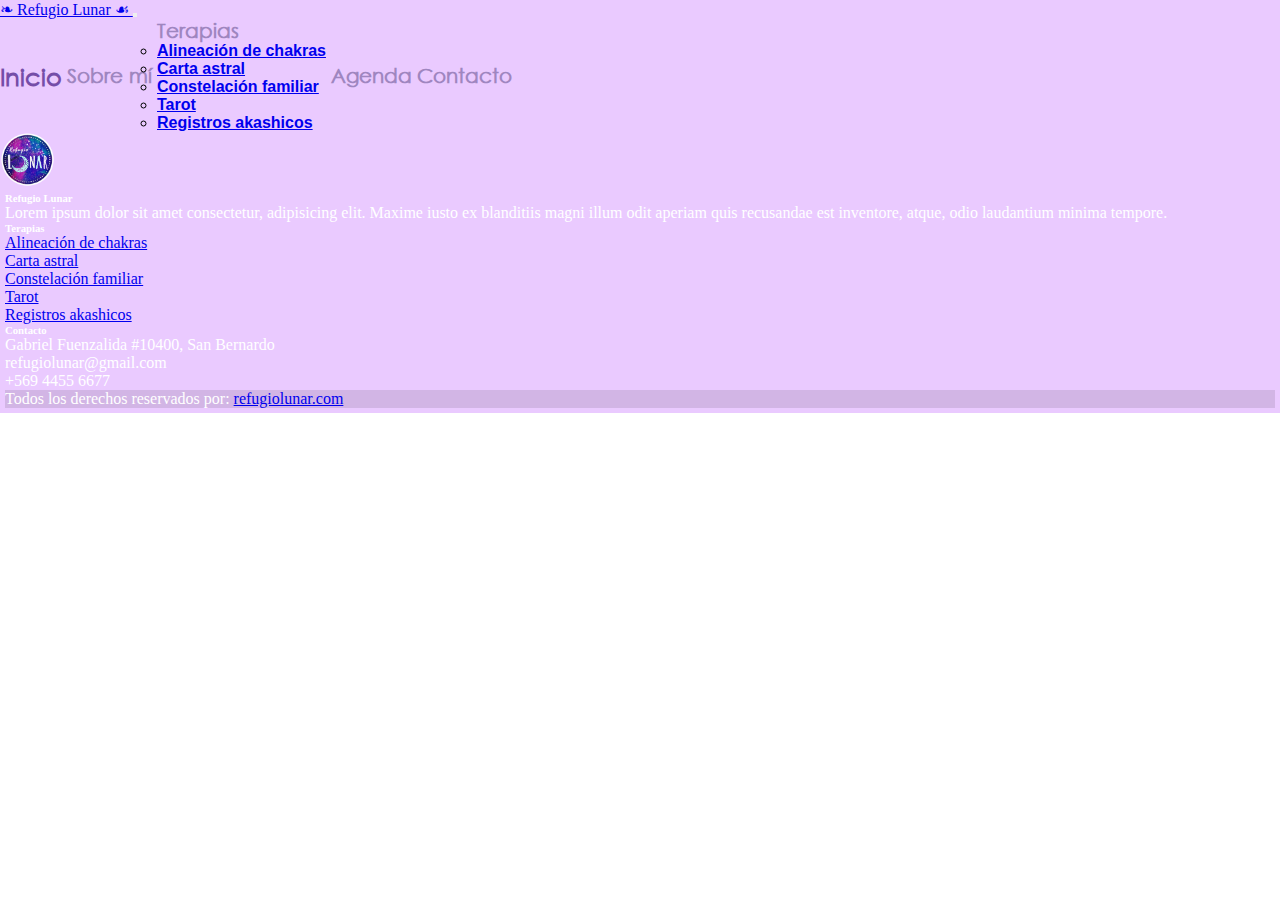
==== pages/agenda.html @ 5d5f5d53 "Resubida - Añadir responsive a pagina de inicio - OK" ====
<!DOCTYPE html>
<html lang="en">
  <head>
    <meta charset="UTF-8" />
    <meta http-equiv="X-UA-Compatible" content="IE=edge" />
    <meta name="viewport" content="width=device-width, initial-scale=1.0" />
    <title>regufiolunar.cl | Un lugar para sanar</title>
    <link href="https://fonts.googleapis.com/css?family=Dancing+Script|Raleway:500,600&display=swap" rel="stylesheet">
    <link rel="shortcut icon" href="./images/logo.png" type="image/x-icon" />
    <link href="https://cdn.jsdelivr.net/npm/bootstrap@5.3.0-alpha1/dist/css/bootstrap.min.css" rel="stylesheet" integrity="sha384-GLhlTQ8iRABdZLl6O3oVMWSktQOp6b7In1Zl3/Jr59b6EGGoI1aFkw7cmDA6j6gD" crossorigin="anonymous">
    <link rel="stylesheet" href="../css/main.css" />
  </head>

  <body>
    <nav class="navbar navbar-expand-lg sticky-top navegacion">
      <div class="container-fluid">
        <a class="navbar-brand" href="../index.html"> ❧ Refugio Lunar ☙ </a>
        <button
          class="navbar-toggler"
          type="button"
          data-bs-toggle="collapse"
          data-bs-target="#navbarScroll"
          aria-controls="navbarScroll"
          aria-expanded="false"
          aria-label="Toggle navigation">
          <span class="navbar-toggler-icon"></span>
        </button>
        <div class="collapse navbar-collapse" id="navbarScroll">
          <ul class="navbar-nav menu me-auto my-2 my-lg-0 navbar-nav-scroll" style="--bs-scroll-height: 100px ">
            <li class="nav-item translate"><a class="nav-link inicio" aria-current="page" href="../index.html">Inicio</a></li>
            <li class="nav-item translate"><a class="nav-link links" href="quiensoy.html">Sobre mí</a></li>
            <li class="nav-item translate dropdown"><a class="nav-link dropdown-toggle links" href="terapias.html" role="button"     data-bs-toggle="dropdown" aria-expanded="false">Terapias</a>
              <ul class="dropdown-menu">
                <li class="translate">
                  <a class="dropdown-item" href="terapias.html">Alineación de chakras</a>
                </li>
                <li>
                  <a class="dropdown-item" href="terapias.html">Carta astral</a>
                </li>
                <li>
                  <a class="dropdown-item" href="terapias.html">Constelación familiar</a>
                </li>
                <li>
                  <a class="dropdown-item" href="terapias.html">Tarot</a>
                </li>
                <li>
                  <a class="dropdown-item" href="terapias.html">Registros akashicos</a>
                </li>
              </ul>
            </li>
            <li class="nav-item translate"><a class="nav-link links" href="agenda.html">Agenda</a></li>
            <li class="nav-item translate"><a class="nav-link links" href="contacto.html">Contacto</a></li>
          </ul>
          <img class="logo rotate-vert-center" src="../images/logo.png" />
         </div>
      </div>
    </nav>

<!-- Footer -->
<footer class="text-center text-lg-start text-muted">
  <!-- Seccion: Links  -->
  <section class="">
    <div class="container text-center text-md-start mt-5">
      <!-- Grid row -->
      <div class="row mt-3">
        <!-- Grid column -->
        <div class="col-md-3 col-lg-4 col-xl-3 mx-auto mb-4">
          <!-- Content -->
          <h6 class="text-uppercase fw-bold mb-3 translate"><i class="fas fa-gem"></i>Refugio Lunar</h6>
          <p>Lorem ipsum dolor sit amet consectetur, adipisicing elit. Maxime iusto ex blanditiis magni illum odit aperiam quis recusandae est inventore, atque, odio laudantium minima tempore.</p>
        </div>
        <!-- Grid column -->
        <div class="col-md-2 col-lg-2 col-xl-2 mx-auto mb-4">
          <!-- Links -->
          <h6 class="text-uppercase fw-bold mb-4 translate ">Terapias</h6>
          <p><a href="terapias.html" class="text-reset">Alineación de chakras</a></p>
          <p><a href="terapias.html" class="text-reset">Carta astral</a></p>
          <p><a href="terapias.html" class="text-reset">Constelación familiar</a></p>
          <p><a href="terapias.html" class="text-reset">Tarot</a></p>
          <p><a href="terapias.html" class="text-reset">Registros akashicos</a></p>
        </div>
        
       <!-- Grid column -->
        <div class="col-md-4 col-lg-3 col-xl-3 mx-auto mb-md-0 mb-4">
          <!-- Links -->
          <h6 class="text-uppercase fw-bold mb-4 translate">Contacto</h6>
          <p><i class="fas fa-home me-3"></i> Gabriel Fuenzalida #10400, San Bernardo</p>
          <p><i class="fas fa-envelope me-3"></i>refugiolunar@gmail.com</p>
          <p><i class="fas fa-phone me-3"></i> +569 4455 6677</p>
        </div>
      </div>
    </div>
  </section>
  <!-- Copyright -->
  <div class="text-center p-4" style="background-color: rgba(0, 0, 0, 0.1);">
   Todos los derechos reservados por: <a class="text-reset fw-bold" href="index.html">refugiolunar.com</a>
  </div>
</footer>
    <script src="https://cdn.jsdelivr.net/npm/bootstrap@5.3.0-alpha1/dist/js/bootstrap.bundle.min.js" integrity="sha384-w76AqPfDkMBDXo30jS1Sgez6pr3x5MlQ1ZAGC+nuZB+EYdgRZgiwxhTBTkF7CXvN" crossorigin="anonymous"></script>
  </body>
</html>
---- css/main.css ----
* {
    margin: 0;
    padding: 0;
    box-sizing: none;
}

@font-face {    
    font-family: "HighSpirited";
    src: url(../fonts/High\ Spirited.ttf);
}

@font-face {
    font-family: "CenturyGothic";
    src: url(../fonts/Century\ Gothic\ Normal.TTF);
}

.navegacion {
    background-color: #eacaff;
}

.menu {   
    text-decoration: none;
    font-family: sans-serif;
    font-weight:bolder;
    list-style-type: none;      
    gap: 5px;
    display: flex;
    align-items: center; 
}

.links {
    font-family: CenturyGothic;
    text-decoration: none;
    font-size: 20px;
    color: #9f86c0;
}

.translate {
    transition: 500ms;
}

.translate:hover {
    transform: translateY(-5px);
    filter: brightness(1)
}

.rotate-vert-center {
	-webkit-animation: rotate-vert-center 5s cubic-bezier(0.455, 0.030, 0.515, 0.955) both;
	        animation: rotate-vert-center 5s cubic-bezier(0.455, 0.030, 0.515, 0.955) both;
}

 @-webkit-keyframes rotate-vert-center {
    0% {
      -webkit-transform: rotateY(0);
              transform: rotateY(0);
    }
    100% {
      -webkit-transform: rotateY(360deg);
              transform: rotateY(360deg);
    }
  }
  @keyframes rotate-vert-center {
    0% {
      -webkit-transform: rotateY(0);
              transform: rotateY(0);
    }
    100% {
      -webkit-transform: rotateY(360deg);
              transform: rotateY(360deg);
    }
  }
  

.inicio {
        font-family: CenturyGothic;
        text-decoration: none;
        font-size: 24px;
        color: #754da8;

    }

.logo {
    width: 55px;
    display: flex;
    flex-direction: row;
    justify-items: flex-start;
    align-items: flex-start;
}

.main{
    width: auto;
    max-height: fit-content;
}

.divtext_titulo {
    font-family: HighSpirited;
    background-color: rgba(0, 0, 0, 0.411);
    color: white;
    font-size: 120px;
    display: flex;
    flex-direction: row;
    justify-items: center;
    align-items: center;
}

.seccion2 {
    padding: 40px;
    display: flex;
    background-color: #ffffff;
    flex-direction: row;
    justify-content: center;
    align-items: center;
    gap: 90px;  

}

.seccion3    {
    background-image: url(../images/contacto.webp);
    background-size: cover;
    background-repeat: no-repeat;
    background-position: center center;
    height: 100vh;
    display: flex;
    justify-content: center;
    align-items: center;
}

.card {
    background-color: #eacaff;
}

.card_image {
    border-radius: 5px;
    display: flex;
    flex-direction: row;
    justify-content: center;
    align-items: center;
    width: 95%;
    height: 75%;
}

.card-title {
    font-family: HighSpirited;
    font-size: 64px;
    text-decoration: underline;
    color: whitesmoke;
    display: flex;
    flex-direction: row;
    justify-content: center;
    align-items: center;
}

.card-text {
    font-family: CenturyGothic;
    line-height: 0.9;
    text-align: center;

}

.imgcontacto {
    background-position: center;
    height: 100vh;
}

.formulario {
    background-color: #9f86c0;
    height: 50%;
    width: 50%;
    display: flex;
    flex-direction: column;
    justify-content: center;
    align-items: center;
}

.formulario_inputs {
    display: flex;
    flex-direction: column;
    justify-content: center;
    align-items: center;
}

footer {
    background-color:#eacaff;
    color: white;
    padding: 5px;
}


.grid1 {
    min-height: 500px;
    width: 100%;

    display: grid;
    grid-template-columns: repeat(4 1fr) ;
    grid-template-rows: repeat(4, 1fr);
    grid-template-areas:
    "img1 img2 titulo titulo"
    "img1 img2 parrafo parrafo"
    "img1 img2 parrafo parrafo"
    "img1 img2 parrafo parrafo";
    gap: 4px;
}
.grid1__img1 {
    grid-area: img1;
}
.grid1__img2{
       grid-area: img2;
}
.grid1__titulo{
    grid-area: titulo;
}
.grid1__parrafo{
    grid-area: parrafo;
}

.grid2 {
    width: 100%;
    min-height: 500px;
    display: grid;
    grid-template-columns: repeat(4 1fr) ;
    grid-template-rows: repeat(4, 1fr);
    grid-template-areas:
    "titulo1 titulo1 imge1 imge2"
    "parrafo1 parrafo1 imge1 imge2"
    "parrafo1 parrafo1 imge1 imge2"
    "parrafo1 parrafo1 imge1 imge2";
    column-gap: 4px;
}
.grid2__img1 {
    grid-area: imge1;
}
.grid2__img2{
       grid-area: imge2;
}
.grid2__titulo{
    grid-area: titulo1;
}
.grid2__parrafo{
    grid-area: parrafo1;
}

.linea-division {
    width: 50%;
    height: 2px;
    background-color: #eacaff;
}

.d-item img {
    filter: brightness(0.9)
}
.subtitulo {
    justify-content: center;
    align-items: center;
    color: #fff;
    margin: 7px 0;
    font-size: 80px;
    font-weight: 500;
    text-shadow: 2px 2px 1px rgba(0,0,0,0.7);
    font-family: 'Dancing Script', cursive;
    margin-top: 0;
   
} 
.descripcion {
    font-family: 'Dancing Script', cursive;
    color: #ffffff75;
    font-size: 30px;
}

@media screen and (max-width: 768px) {
    .subtitulo {
        display: flex;
        justify-content: center;
        align-items: center;
        color: #fff;
        margin: 7px 0;
        font-size: 40px;
        font-weight: 500;
        text-shadow: 2px 2px 1px rgba(0,0,0,0.7);
        font-family: 'Dancing Script', cursive;
        margin-top: 0;
       
    } 

    .descripcion {
       font-size: 15px;
    }

    .boton {
       opacity: 0%;
    }

    .grid1 {
        max-height: 200px;
        max-width: 768px;
        /* width: 100%; */
        display: grid;
        grid-template-columns: 1fr 1fr ;
        grid-template-rows: repeat(4, 1fr);
        grid-template-areas:
        "img1 img2"
        "img1 img2"
        "titulo titulo"
        "parrafo parrafo";
    }
      
    .grid2 {
            max-height: 200px;
            max-width: 768px;
            /* width: 100%; */
            display: grid;
            grid-template-columns: 1fr 1fr ;
            grid-template-rows: repeat(4, 1fr);
            grid-template-areas:
            "img1 img2"
            "img1 img2"
            "titulo titulo"
            "parrafo parrafo";
        }
    
        .grid2__img1 {
                grid-area: img1;
        }
        .grid2__img2{
                   grid-area: img2;
        }
        .grid2__titulo{
            grid-area: titulo;
            }
        .grid2__parrafo{
                grid-area: parrafo;
            }
    
        
    }
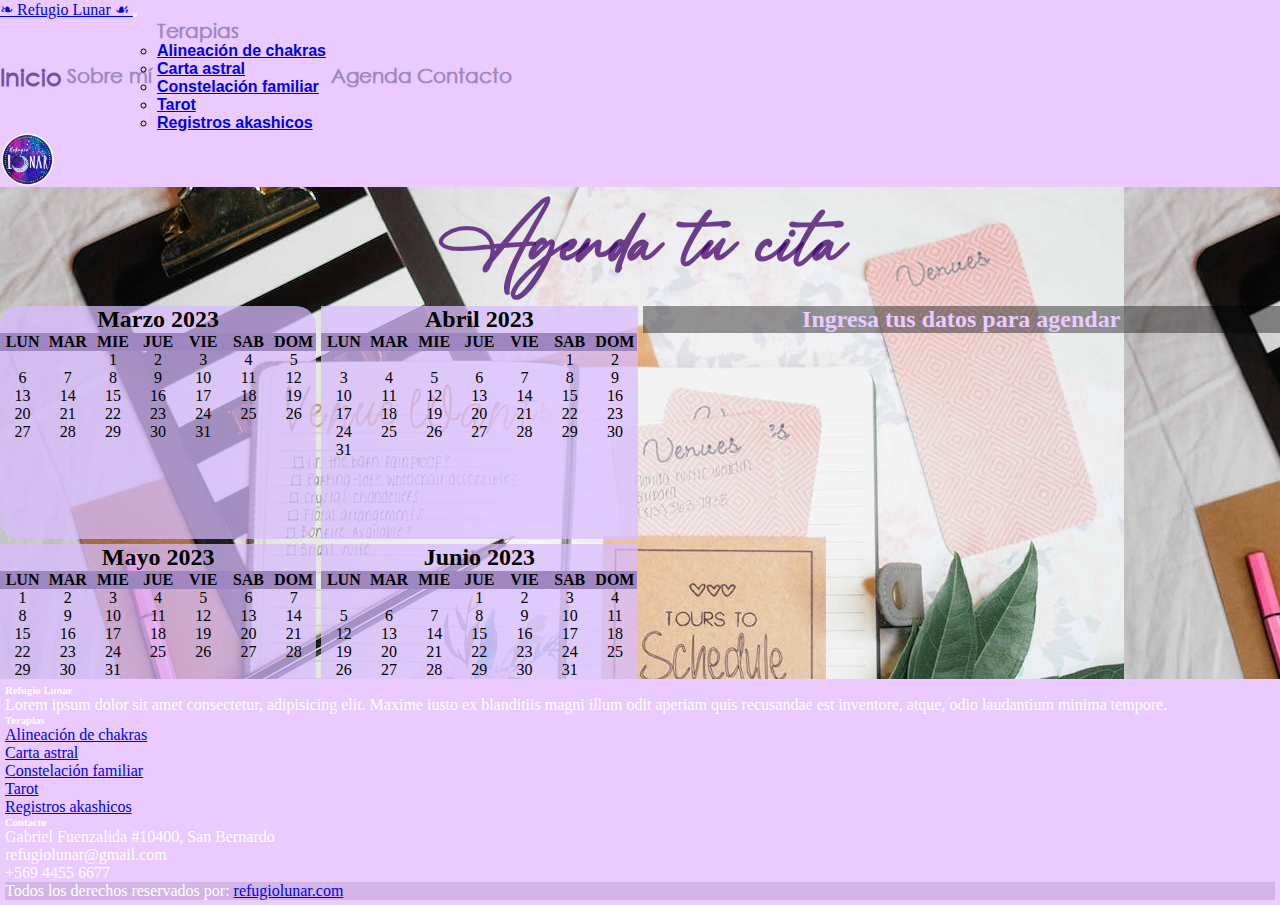
==== commit 18d45d15: "Añadiendo contenido a html de Agenda" ====
--- a/pages/agenda.html
+++ b/pages/agenda.html
@@ -1,3 +1,4 @@
+<!-- Header -->
 <!DOCTYPE html>
 <html lang="en">
   <head>
@@ -12,7 +13,8 @@
   </head>
 
   <body>
-    <nav class="navbar navbar-expand-lg sticky-top navegacion">
+<!-- Barra de navegación -->
+      <nav class="navbar navbar-expand-lg sticky-top navegacion">
       <div class="container-fluid">
         <a class="navbar-brand" href="../index.html"> ❧ Refugio Lunar ☙ </a>
         <button
@@ -55,6 +57,200 @@
          </div>
       </div>
     </nav>
+
+<div class="grid3">
+  <div class="tituloagenda">
+    <h1>Agenda tu cita</h1>
+  </div>
+  <div class="mes1">
+    <div class="month">      
+      <h2 class="mes-titulo">Marzo 2023</h2>    
+    <ol class="mesx">
+      <li class="dia">LUN</li>
+      <li class="dia">MAR</li>
+      <li class="dia">MIE</li>
+      <li class="dia">JUE</li>
+      <li class="dia">VIE</li>
+      <li class="dia">SAB</li>
+      <li class="dia">DOM</li>
+      <li class="primerdia-3">1</li>
+      <li>2</li>
+      <li>3</li>
+      <li>4</li>
+      <li>5</li>
+      <li>6</li>
+      <li>7</li>
+      <li>8</li>
+      <li>9</li>
+      <li>10</li>
+      <li>11</li>
+      <li>12</li>
+      <li>13</li>
+      <li>14</li>
+      <li>15</li>
+      <li>16</li>
+      <li>17</li>
+      <li>18</li>
+      <li>19</li>
+      <li>20</li>
+      <li>21</li>
+      <li>22</li>
+      <li>23</li>
+      <li>24</li>
+      <li>25</li>
+      <li>26</li>
+      <li>27</li>
+      <li>28</li>
+      <li>29</li>
+      <li>30</li>
+      <li>31</li>
+  </ol>
+  </div>
+  </div>
+  
+  <div class="mes2">
+    <div class="month">      
+      <h2 class="mes-titulo">Abril 2023</h2>    
+    <ol class="mesx">
+      <li class="dia">LUN</li>
+      <li class="dia">MAR</li>
+      <li class="dia">MIE</li>
+      <li class="dia">JUE</li>
+      <li class="dia">VIE</li>
+      <li class="dia">SAB</li>
+      <li class="dia">DOM</li>
+      <li class="primerdia-4">1</li>
+      <li>2</li>
+      <li>3</li>
+      <li>4</li>
+      <li>5</li>
+      <li>6</li>
+      <li>7</li>
+      <li>8</li>
+      <li>9</li>
+      <li>10</li>
+      <li>11</li>
+      <li>12</li>
+      <li>13</li>
+      <li>14</li>
+      <li>15</li>
+      <li>16</li>
+      <li>17</li>
+      <li>18</li>
+      <li>19</li>
+      <li>20</li>
+      <li>21</li>
+      <li>22</li>
+      <li>23</li>
+      <li>24</li>
+      <li>25</li>
+      <li>26</li>
+      <li>27</li>
+      <li>28</li>
+      <li>29</li>
+      <li>30</li>
+      <li>31</li>
+  </ol>
+  </div>
+  </div>
+  <div class="mes3">
+    <div class="month">      
+      <h2 class="mes-titulo">Mayo 2023</h2>    
+    <ol class="mesx">
+      <li class="dia">LUN</li>
+      <li class="dia">MAR</li>
+      <li class="dia">MIE</li>
+      <li class="dia">JUE</li>
+      <li class="dia">VIE</li>
+      <li class="dia">SAB</li>
+      <li class="dia">DOM</li>
+      <li class="primerdia-5">1</li>
+      <li>2</li>
+      <li>3</li>
+      <li>4</li>
+      <li>5</li>
+      <li>6</li>
+      <li>7</li>
+      <li>8</li>
+      <li>9</li>
+      <li>10</li>
+      <li>11</li>
+      <li>12</li>
+      <li>13</li>
+      <li>14</li>
+      <li>15</li>
+      <li>16</li>
+      <li>17</li>
+      <li>18</li>
+      <li>19</li>
+      <li>20</li>
+      <li>21</li>
+      <li>22</li>
+      <li>23</li>
+      <li>24</li>
+      <li>25</li>
+      <li>26</li>
+      <li>27</li>
+      <li>28</li>
+      <li>29</li>
+      <li>30</li>
+      <li>31</li>
+  </ol>
+  </div>
+  </div>
+  <div class="mes4">
+    <div class="month">      
+      <h2 class="mes-titulo">Junio 2023</h2>    
+    <ol class="mesx">
+      <li class="dia">LUN</li>
+      <li class="dia">MAR</li>
+      <li class="dia">MIE</li>
+      <li class="dia">JUE</li>
+      <li class="dia">VIE</li>
+      <li class="dia">SAB</li>
+      <li class="dia">DOM</li>
+      <li class="primerdia-6">1</li>
+      <li>2</li>
+      <li>3</li>
+      <li>4</li>
+      <li>5</li>
+      <li>6</li>
+      <li>7</li>
+      <li>8</li>
+      <li>9</li>
+      <li>10</li>
+      <li>11</li>
+      <li>12</li>
+      <li>13</li>
+      <li>14</li>
+      <li>15</li>
+      <li>16</li>
+      <li>17</li>
+      <li>18</li>
+      <li>19</li>
+      <li>20</li>
+      <li>21</li>
+      <li>22</li>
+      <li>23</li>
+      <li>24</li>
+      <li>25</li>
+      <li>26</li>
+      <li>27</li>
+      <li>28</li>
+      <li>29</li>
+      <li>30</li>
+      <li>31</li>
+  </ol>
+  </div>
+  </div>
+  <div class="form">
+    <h2>Ingresa tus datos para agendar</h2>
+  </div>
+</div>
+
+
+
+
 
 <!-- Footer -->
 <footer class="text-center text-lg-start text-muted">
--- a/css/main.css
+++ b/css/main.css
@@ -164,6 +164,7 @@
 
 .formulario {
     background-color: #9f86c0;
+    box-shadow: 5px 1px 20px;
     height: 50%;
     width: 50%;
     display: flex;
@@ -172,12 +173,28 @@
     align-items: center;
 }
 
+.formulario h2 {
+    font-family: HighSpirited;
+    font-size: 4vw;
+}
+
 .formulario_inputs {
     display: flex;
     flex-direction: column;
     justify-content: center;
     align-items: center;
 }
+
+.seccion3 {
+    background-image: url(../images/contacto.jpeg)
+}   
+
+.titulo-agenda {
+    font-family: HighSpirited;
+    font-size: 80px;
+}
+
+
 
 footer {
     background-color:#eacaff;
@@ -185,6 +202,97 @@
     padding: 5px;
 }
 
+.tituloagenda{
+    text-align: center;
+    grid-area: titagen;
+}
+
+.tituloagenda h1{
+    font-family: HighSpirited;
+    font-size: 100px;
+    color: rgba(64, 0, 107, 0.74);
+     text-align: center;
+    grid-area: titagen;
+}
+.mes1 {
+    background-color: rgba(217, 188, 255, 0.74);
+    font-family: CenthuryGothics;
+    border-radius: 20px;
+    grid-area: mes1;
+}
+
+.mes2 {
+    background-color: rgba(217, 188, 255, 0.74);
+    font-family: CenthuryGothics;
+    grid-area: mes2;
+}
+
+.mes3 {
+    background-color: rgba(217, 188, 255, 0.74);
+    font-family: CenthuryGothics;
+    grid-area: mes3;
+}
+
+.mes4 {
+    background-color: rgba(217, 188, 255, 0.74);
+    font-family: CenthuryGothics;
+    grid-area: mes4;
+}
+
+.form {
+    grid-area: form;
+}
+.form h2 {
+    font-family: CenthuryGothics;
+    color:#eacaff;
+    background-color: #00000065;
+}
+
+.primerdia-3 {
+    grid-column-start: 3;
+}
+
+.primerdia-4 {
+    grid-column-start: 6;
+}
+
+.primerdia-5 {
+    grid-column-start: 1;
+}
+
+.primerdia-6 {
+    grid-column-start: 4;
+}
+
+.dia {
+    background-color: #9f86c0;
+    font-weight: bold;   
+}
+
+.mesx {
+    list-style-type: none;
+    display: grid;
+    grid-template-columns: repeat(7, 1fr);
+ }
+
+.grid3 {
+    background-image: url(../images/agenda.jpeg);
+    text-align: center;
+    display: grid;
+    grid-template-columns: repeat(8, 1fr);
+    grid-template-rows: repeat(3, 1fr);
+    grid-template-areas: 
+    "titagen titagen titagen titagen titagen titagen titagen titagen"
+    "mes1 mes1 mes2 mes2 form form form form"
+    "mes1 mes1 mes2 mes2 form form form form"
+    "mes3 mes3 mes4 mes4 form form form form"
+    "mes3 mes3 mes4 mes4 form form form form"   
+    ;
+    gap: 5px    ;
+    
+    
+}
+
 
 .grid1 {
     min-height: 500px;
@@ -192,7 +300,7 @@
 
     display: grid;
     grid-template-columns: repeat(4 1fr) ;
-    grid-template-rows: repeat(4, 1fr);
+    grid-template-rows: repeat(5, 1fr);
     grid-template-areas:
     "img1 img2 titulo titulo"
     "img1 img2 parrafo parrafo"
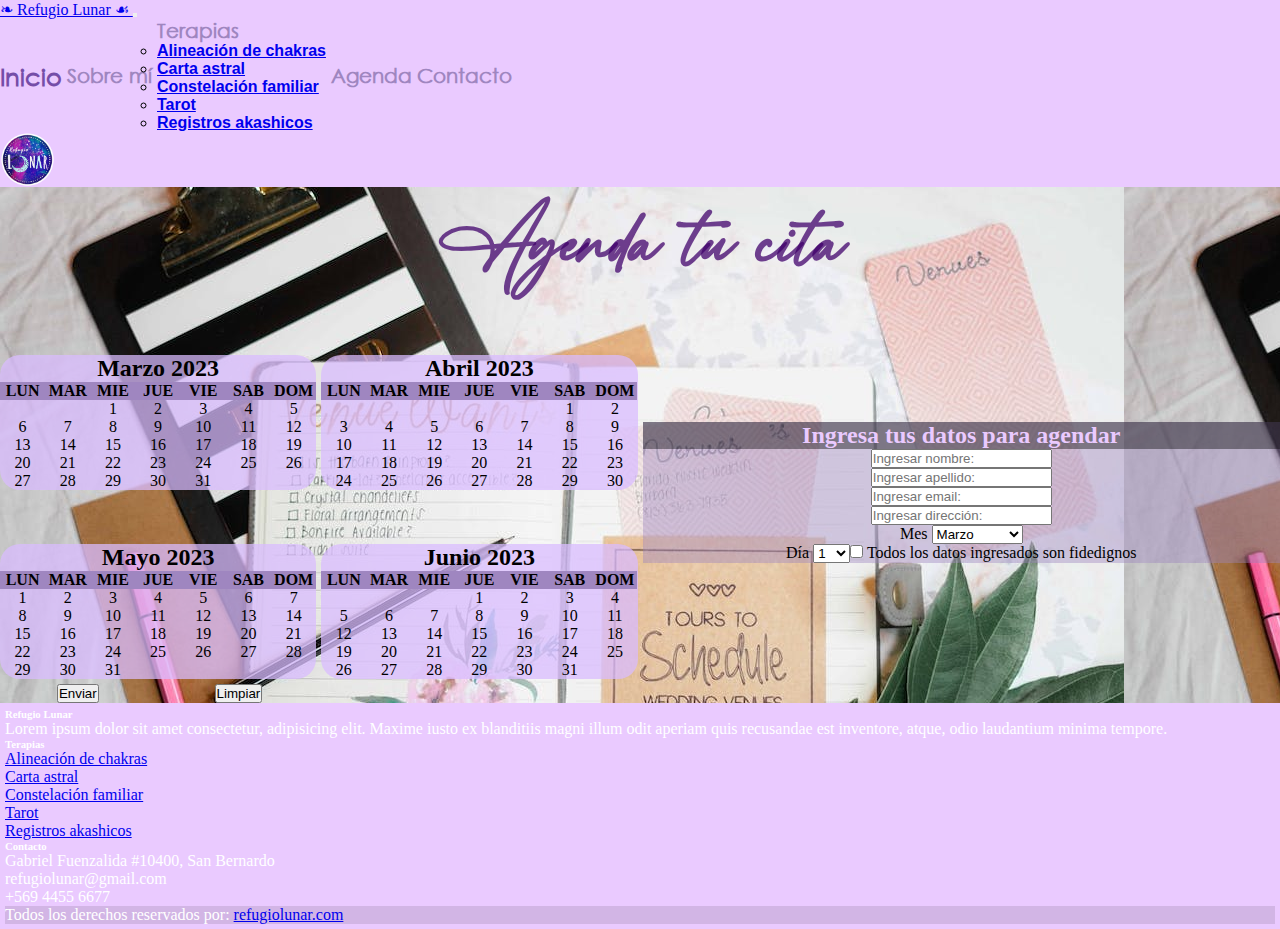
==== commit beed0c86: "Añadiendo contenido a html de Agenda2" ====
--- a/pages/agenda.html
+++ b/pages/agenda.html
@@ -149,7 +149,6 @@
       <li>28</li>
       <li>29</li>
       <li>30</li>
-      <li>31</li>
   </ol>
   </div>
   </div>
@@ -243,8 +242,101 @@
   </ol>
   </div>
   </div>
+  
   <div class="form">
     <h2>Ingresa tus datos para agendar</h2>
+    <form class="row g-3">
+      <div class="row g-3">
+        <div class="col">
+          <input type="text" class="form-control" placeholder="Ingresar nombre:" aria-label="First name">
+        </div>
+        <div class="col">
+          <input type="text" class="form-control" placeholder="Ingresar apellido:" aria-label="Last name">
+        </div>
+      </div>
+      <div class="col-md-6">
+        <label for="inputEmail4" class="form-label"></label>
+        <input type="email" class="form-control" id="inputEmail4" placeholder="Ingresar email:">
+      </div>
+     
+      <div class="col-md-6">
+        <label for="inputAddress" class="form-label"></label>
+        <input type="text" class="form-control" id="inputAddress" placeholder="Ingresar dirección:">
+      </div>
+  
+      <div class="col-md-6">
+        <label for="inputState" class="form-label" aria-placeholder="Selecciona mes">Mes</label>
+        <select id="inputState" class="form-select">
+          <option>Enero</option>
+          <option>Febrero</option>
+          <option selected>Marzo</option>
+          <option>Abril</option>
+          <option>Mayo</option>
+          <option>Junio</option>
+          <option>Julio</option>
+          <option>Agosto</option>
+          <option>Septiembre</option>
+          <option>Octubre</option>
+          <option>Noviembre</option>
+          <option>Diciembre</option>
+        </select>
+      </div>
+
+      <div class="col-md-6">
+        <label for="inputState" class="form-label">Día</label>
+        <select id="inputState" class="form-select">
+          <option>1</option>
+          <option>2</option>
+          <option>3</option>
+          <option>4</option>
+          <option>5</option>
+          <option>6</option>
+          <option>7</option>
+          <option>8</option>
+          <option>9</option>
+          <option>10</option>
+          <option>11</option>
+          <option>12</option>
+          <option>13</option>
+          <option>14</option>
+          <option>15</option>
+          <option>16</option>
+          <option>17</option>
+          <option>18</option>
+          <option>19</option>
+          <option>20</option>
+          <option>21</option>
+          <option>22</option>
+          <option>23</option>
+          <option>24</option>
+          <option>25</option>
+          <option>26</option>
+          <option>27</option>
+          <option>28</option>
+          <option>29</option>
+          <option>30</option>
+          <option>31</option>
+      </div>
+     
+      <div class="col-12">
+        <div class="form-check">
+          <input class="form-check-input" type="checkbox" id="gridCheck">
+          <label class="form-check-label" for="gridCheck"> Todos los datos ingresados son fidedignos
+          </label>
+        </div>
+      </div>
+      
+      <div class="col-12">
+        <button type="submit" class="btn btn-light">Enviar</button>
+      </div>
+      <div class="col-12">
+        <button type="reset" class="btn btn-light">Limpiar</button>
+      </div>
+      
+      <!-- <div class="col">
+        <button type="submit" class="btn btn-light">Enviar</button>
+      </div> -->
+    </form>
   </div>
 </div>
 
--- a/css/main.css
+++ b/css/main.css
@@ -214,32 +214,36 @@
      text-align: center;
     grid-area: titagen;
 }
-.mes1 {
+
+.month {
     background-color: rgba(217, 188, 255, 0.74);
     font-family: CenthuryGothics;
     border-radius: 20px;
+}
+
+.mes1 {
+ 
     grid-area: mes1;
 }
 
 .mes2 {
-    background-color: rgba(217, 188, 255, 0.74);
-    font-family: CenthuryGothics;
+
     grid-area: mes2;
 }
 
 .mes3 {
-    background-color: rgba(217, 188, 255, 0.74);
-    font-family: CenthuryGothics;
+  
     grid-area: mes3;
 }
 
 .mes4 {
-    background-color: rgba(217, 188, 255, 0.74);
-    font-family: CenthuryGothics;
+   
     grid-area: mes4;
 }
 
+
 .form {
+    background-color: #9f86c06c;
     grid-area: form;
 }
 .form h2 {
@@ -277,6 +281,8 @@
 
 .grid3 {
     background-image: url(../images/agenda.jpeg);
+    justify-content: center;
+    align-items: center;
     text-align: center;
     display: grid;
     grid-template-columns: repeat(8, 1fr);
@@ -288,7 +294,8 @@
     "mes3 mes3 mes4 mes4 form form form form"
     "mes3 mes3 mes4 mes4 form form form form"   
     ;
-    gap: 5px    ;
+    gap: 5px;
+    padding: 0;
     
     
 }
@@ -438,6 +445,18 @@
                 grid-area: parrafo;
             }
     
-        
-    }
-
+    .grid3 {
+        display: grid;
+        grid-template-columns: repeat(4, 1fr);
+        grid-template-rows: repeat(8, 1fr);
+        grid-template-areas: 
+        "titagen titagen titagen titagen"
+        "mes1 mes1 mes1 mes1"
+        "mes2 mes2 mes2 mes2"
+        "mes3 mes3 mes3 mes3 "
+        "mes4 mes4 mes4 mes4"
+        "form form form form"
+        "form form form form";
+    }
+    }
+
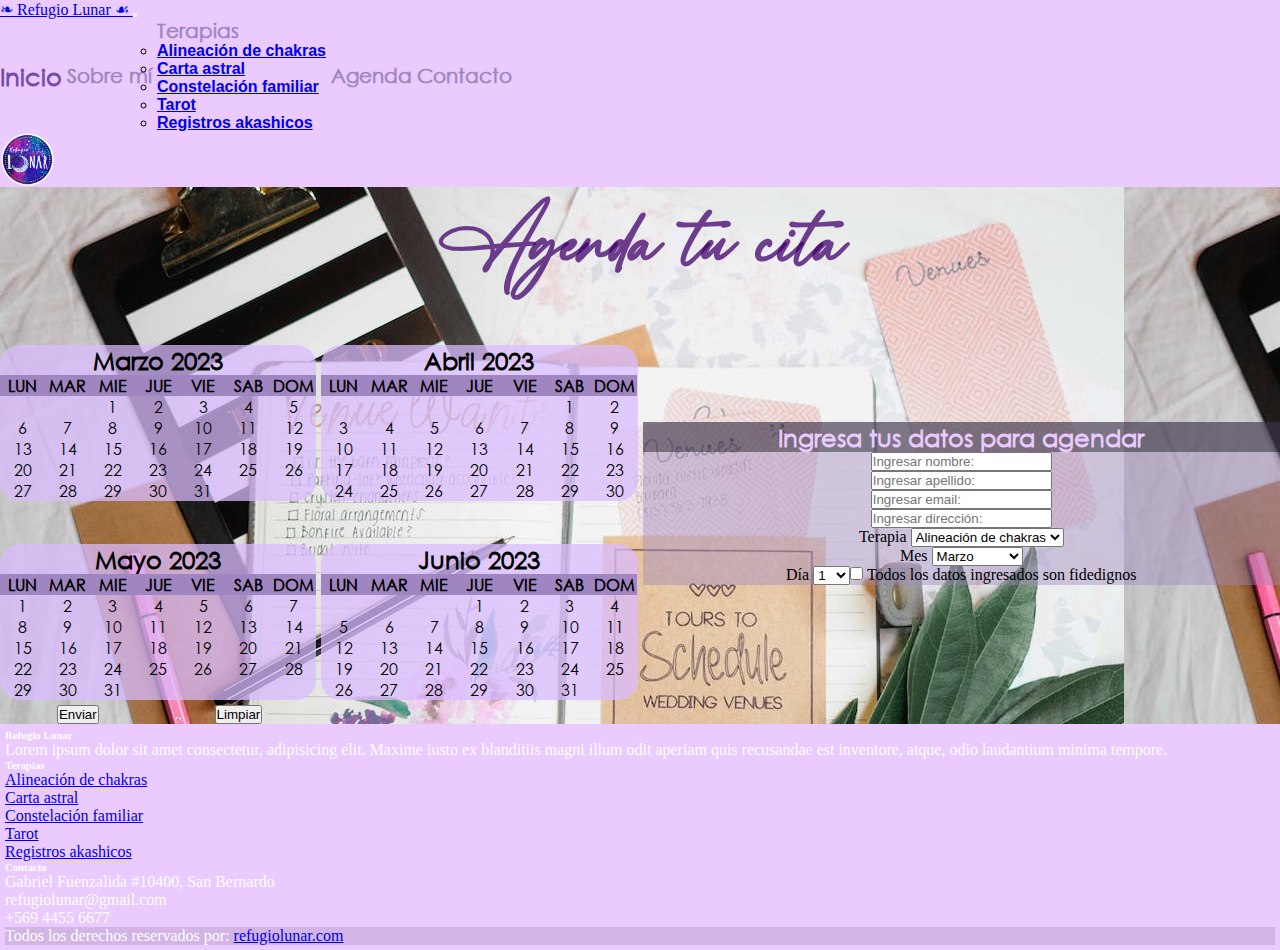
==== commit a95e674f: "Modificaciones a links, imagenes y html agenda" ====
--- a/pages/agenda.html
+++ b/pages/agenda.html
@@ -245,7 +245,7 @@
   
   <div class="form">
     <h2>Ingresa tus datos para agendar</h2>
-    <form class="row g-3">
+    <form class="row g-3 justify-content-center">
       <div class="row g-3">
         <div class="col">
           <input type="text" class="form-control" placeholder="Ingresar nombre:" aria-label="First name">
@@ -254,7 +254,7 @@
           <input type="text" class="form-control" placeholder="Ingresar apellido:" aria-label="Last name">
         </div>
       </div>
-      <div class="col-md-6">
+      <div class="col-md-5">
         <label for="inputEmail4" class="form-label"></label>
         <input type="email" class="form-control" id="inputEmail4" placeholder="Ingresar email:">
       </div>
@@ -263,8 +263,18 @@
         <label for="inputAddress" class="form-label"></label>
         <input type="text" class="form-control" id="inputAddress" placeholder="Ingresar dirección:">
       </div>
+
+      <div class="col-md-4">
+        <label for="inputState" class="form-label" aria-placeholder="Selecciona mes">Terapia</label>
+        <select id="inputState" class="form-select">
+          <option>Alineación de chakras</option>
+          <option>Carta astral</option>
+          <option>Constelación familiar</option>
+          <option>Lectura de tarot</option>
+        </select>
+      </div>
   
-      <div class="col-md-6">
+      <div class="col-md-3">
         <label for="inputState" class="form-label" aria-placeholder="Selecciona mes">Mes</label>
         <select id="inputState" class="form-select">
           <option>Enero</option>
@@ -282,7 +292,7 @@
         </select>
       </div>
 
-      <div class="col-md-6">
+      <div class="col-md-3">
         <label for="inputState" class="form-label">Día</label>
         <select id="inputState" class="form-select">
           <option>1</option>
--- a/css/main.css
+++ b/css/main.css
@@ -189,13 +189,6 @@
     background-image: url(../images/contacto.jpeg)
 }   
 
-.titulo-agenda {
-    font-family: HighSpirited;
-    font-size: 80px;
-}
-
-
-
 footer {
     background-color:#eacaff;
     color: white;
@@ -211,18 +204,17 @@
     font-family: HighSpirited;
     font-size: 100px;
     color: rgba(64, 0, 107, 0.74);
-     text-align: center;
+    text-align: center;
     grid-area: titagen;
 }
 
 .month {
     background-color: rgba(217, 188, 255, 0.74);
-    font-family: CenthuryGothics;
+    font-family: CenturyGothic;
     border-radius: 20px;
 }
 
 .mes1 {
- 
     grid-area: mes1;
 }
 
@@ -247,7 +239,7 @@
     grid-area: form;
 }
 .form h2 {
-    font-family: CenthuryGothics;
+    font-family: CenturyGothic;
     color:#eacaff;
     background-color: #00000065;
 }
@@ -277,6 +269,7 @@
     list-style-type: none;
     display: grid;
     grid-template-columns: repeat(7, 1fr);
+    align-items: center;
  }
 
 .grid3 {
@@ -379,6 +372,45 @@
     font-family: 'Dancing Script', cursive;
     color: #ffffff75;
     font-size: 30px;
+}
+
+.grid4__img {
+    width: 100%;
+    grid-area: imagen;
+}
+
+.grid4__titulo{
+    font-family: HighSpirited;
+    font-size: 500px;
+    grid: titulo;
+}
+.grid4__titulo h1{
+    font-family: HighSpirited;
+    font-size: 120px;
+}
+.grid4__texto1 {
+    background-color: blue;
+    width: 100%;
+    grid-area: text1;
+}
+
+.grid4__texto2 {
+    background-color: purple;
+    width: 100%;
+    grid-area: text2;
+}
+
+.grid4 {
+    display: grid;
+    grid-template-columns: repeat(3, 1fr);
+    grid-template-rows: repeat(5, 1fr);
+    grid-template-areas: 
+    "imagen titulo titulo"
+    "imagen text1 text1"
+    "imagen text1 text1"
+    "imagen text2 text2"
+    "imagen text2 text2"
+    ;  
 }
 
 @media screen and (max-width: 768px) {
@@ -458,5 +490,23 @@
         "form form form form"
         "form form form form";
     }
-    }
-
+
+    .grid4 {
+        display: grid;
+        grid-template-columns: repeat(2, 1fr);
+        grid-template-rows: repeat(8, 1fr);
+        grid-template-areas: 
+        "titulo titulo"
+        "imagen imagen"
+        "imagen imagen"
+        "imagen imagen"
+        "text1 text1"
+        "text1 text1"
+        "text2 text2"
+        "text2 text2"
+                ;
+
+    }
+
+    }
+
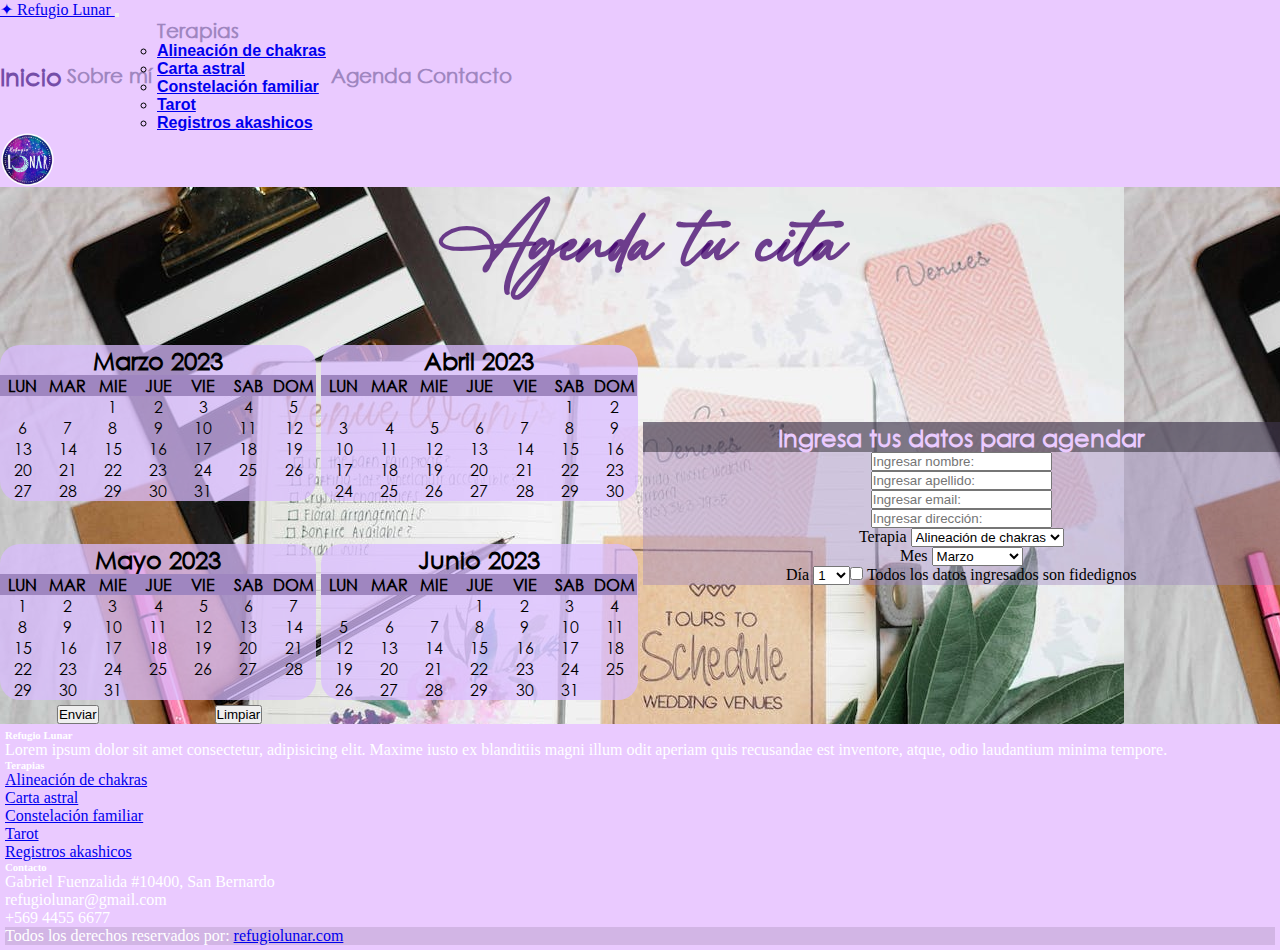
==== commit 4738fe93: "Incorporando SAAS al nav y footer" ====
--- a/pages/agenda.html
+++ b/pages/agenda.html
@@ -16,7 +16,7 @@
 <!-- Barra de navegación -->
       <nav class="navbar navbar-expand-lg sticky-top navegacion">
       <div class="container-fluid">
-        <a class="navbar-brand" href="../index.html"> ❧ Refugio Lunar ☙ </a>
+        <a class="navbar-brand" href="../index.html"> ✦ Refugio Lunar </a>
         <button
           class="navbar-toggler"
           type="button"
@@ -63,6 +63,7 @@
     <h1>Agenda tu cita</h1>
   </div>
   <div class="mes1">
+
     <div class="month">      
       <h2 class="mes-titulo">Marzo 2023</h2>    
     <ol class="mesx">
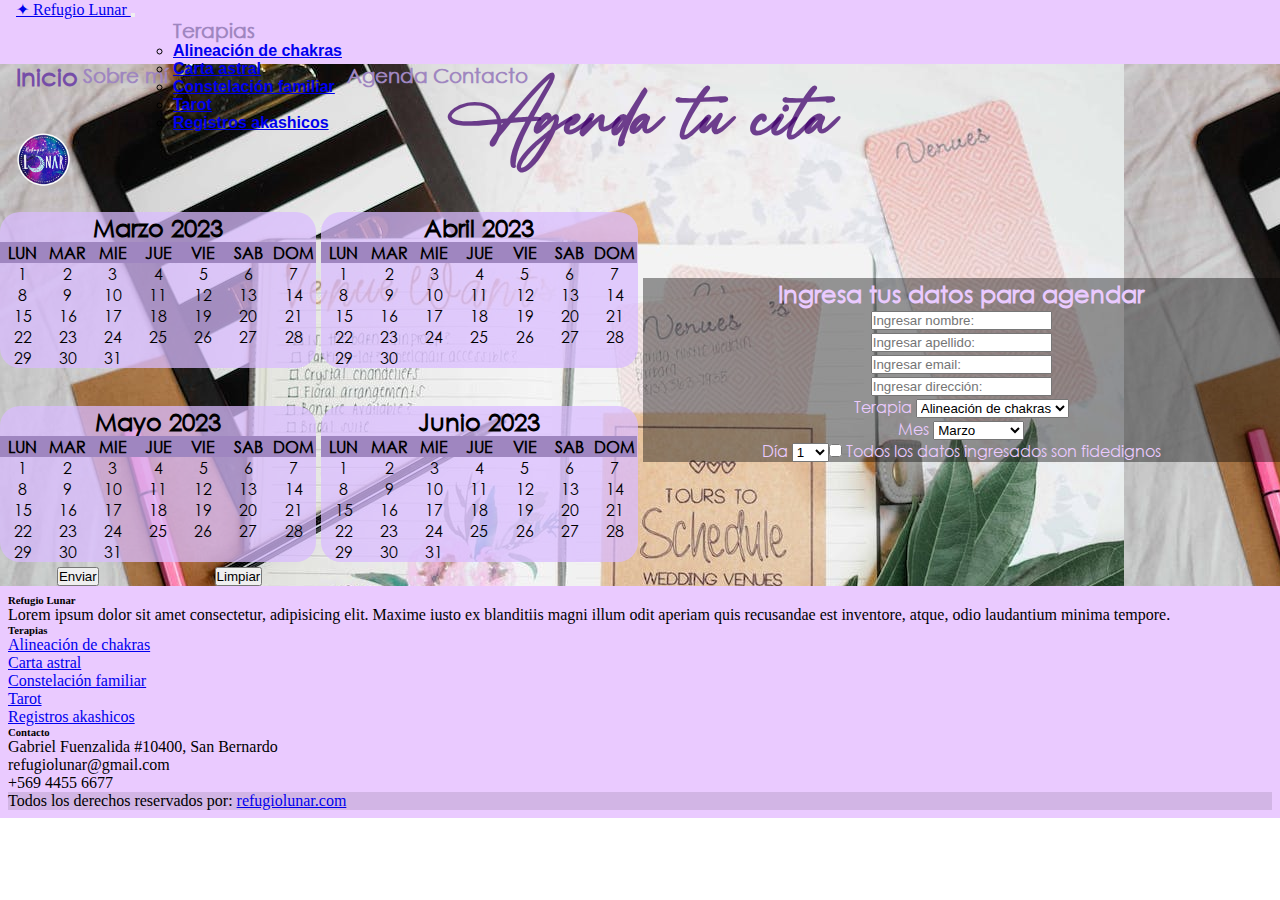
==== commit 3cf96c72: "Incorporando SAAS a los archivos keyframes/agenda/terapias/index" ====
--- a/pages/agenda.html
+++ b/pages/agenda.html
@@ -1,400 +1,402 @@
 <!-- Header -->
 <!DOCTYPE html>
 <html lang="en">
-  <head>
-    <meta charset="UTF-8" />
-    <meta http-equiv="X-UA-Compatible" content="IE=edge" />
-    <meta name="viewport" content="width=device-width, initial-scale=1.0" />
-    <title>regufiolunar.cl | Un lugar para sanar</title>
-    <link href="https://fonts.googleapis.com/css?family=Dancing+Script|Raleway:500,600&display=swap" rel="stylesheet">
-    <link rel="shortcut icon" href="./images/logo.png" type="image/x-icon" />
-    <link href="https://cdn.jsdelivr.net/npm/bootstrap@5.3.0-alpha1/dist/css/bootstrap.min.css" rel="stylesheet" integrity="sha384-GLhlTQ8iRABdZLl6O3oVMWSktQOp6b7In1Zl3/Jr59b6EGGoI1aFkw7cmDA6j6gD" crossorigin="anonymous">
-    <link rel="stylesheet" href="../css/main.css" />
-  </head>
-
-  <body>
-<!-- Barra de navegación -->
-      <nav class="navbar navbar-expand-lg sticky-top navegacion">
-      <div class="container-fluid">
-        <a class="navbar-brand" href="../index.html"> ✦ Refugio Lunar </a>
-        <button
-          class="navbar-toggler"
-          type="button"
-          data-bs-toggle="collapse"
-          data-bs-target="#navbarScroll"
-          aria-controls="navbarScroll"
-          aria-expanded="false"
-          aria-label="Toggle navigation">
-          <span class="navbar-toggler-icon"></span>
-        </button>
-        <div class="collapse navbar-collapse" id="navbarScroll">
-          <ul class="navbar-nav menu me-auto my-2 my-lg-0 navbar-nav-scroll" style="--bs-scroll-height: 100px ">
-            <li class="nav-item translate"><a class="nav-link inicio" aria-current="page" href="../index.html">Inicio</a></li>
-            <li class="nav-item translate"><a class="nav-link links" href="quiensoy.html">Sobre mí</a></li>
-            <li class="nav-item translate dropdown"><a class="nav-link dropdown-toggle links" href="terapias.html" role="button"     data-bs-toggle="dropdown" aria-expanded="false">Terapias</a>
-              <ul class="dropdown-menu">
-                <li class="translate">
-                  <a class="dropdown-item" href="terapias.html">Alineación de chakras</a>
-                </li>
-                <li>
-                  <a class="dropdown-item" href="terapias.html">Carta astral</a>
-                </li>
-                <li>
-                  <a class="dropdown-item" href="terapias.html">Constelación familiar</a>
-                </li>
-                <li>
-                  <a class="dropdown-item" href="terapias.html">Tarot</a>
-                </li>
-                <li>
-                  <a class="dropdown-item" href="terapias.html">Registros akashicos</a>
-                </li>
-              </ul>
-            </li>
-            <li class="nav-item translate"><a class="nav-link links" href="agenda.html">Agenda</a></li>
-            <li class="nav-item translate"><a class="nav-link links" href="contacto.html">Contacto</a></li>
-          </ul>
-          <img class="logo rotate-vert-center" src="../images/logo.png" />
-         </div>
-      </div>
-    </nav>
-
-<div class="grid3">
-  <div class="tituloagenda">
-    <h1>Agenda tu cita</h1>
-  </div>
-  <div class="mes1">
-
-    <div class="month">      
-      <h2 class="mes-titulo">Marzo 2023</h2>    
-    <ol class="mesx">
-      <li class="dia">LUN</li>
-      <li class="dia">MAR</li>
-      <li class="dia">MIE</li>
-      <li class="dia">JUE</li>
-      <li class="dia">VIE</li>
-      <li class="dia">SAB</li>
-      <li class="dia">DOM</li>
-      <li class="primerdia-3">1</li>
-      <li>2</li>
-      <li>3</li>
-      <li>4</li>
-      <li>5</li>
-      <li>6</li>
-      <li>7</li>
-      <li>8</li>
-      <li>9</li>
-      <li>10</li>
-      <li>11</li>
-      <li>12</li>
-      <li>13</li>
-      <li>14</li>
-      <li>15</li>
-      <li>16</li>
-      <li>17</li>
-      <li>18</li>
-      <li>19</li>
-      <li>20</li>
-      <li>21</li>
-      <li>22</li>
-      <li>23</li>
-      <li>24</li>
-      <li>25</li>
-      <li>26</li>
-      <li>27</li>
-      <li>28</li>
-      <li>29</li>
-      <li>30</li>
-      <li>31</li>
-  </ol>
-  </div>
-  </div>
-  
-  <div class="mes2">
-    <div class="month">      
-      <h2 class="mes-titulo">Abril 2023</h2>    
-    <ol class="mesx">
-      <li class="dia">LUN</li>
-      <li class="dia">MAR</li>
-      <li class="dia">MIE</li>
-      <li class="dia">JUE</li>
-      <li class="dia">VIE</li>
-      <li class="dia">SAB</li>
-      <li class="dia">DOM</li>
-      <li class="primerdia-4">1</li>
-      <li>2</li>
-      <li>3</li>
-      <li>4</li>
-      <li>5</li>
-      <li>6</li>
-      <li>7</li>
-      <li>8</li>
-      <li>9</li>
-      <li>10</li>
-      <li>11</li>
-      <li>12</li>
-      <li>13</li>
-      <li>14</li>
-      <li>15</li>
-      <li>16</li>
-      <li>17</li>
-      <li>18</li>
-      <li>19</li>
-      <li>20</li>
-      <li>21</li>
-      <li>22</li>
-      <li>23</li>
-      <li>24</li>
-      <li>25</li>
-      <li>26</li>
-      <li>27</li>
-      <li>28</li>
-      <li>29</li>
-      <li>30</li>
-  </ol>
-  </div>
-  </div>
-  <div class="mes3">
-    <div class="month">      
-      <h2 class="mes-titulo">Mayo 2023</h2>    
-    <ol class="mesx">
-      <li class="dia">LUN</li>
-      <li class="dia">MAR</li>
-      <li class="dia">MIE</li>
-      <li class="dia">JUE</li>
-      <li class="dia">VIE</li>
-      <li class="dia">SAB</li>
-      <li class="dia">DOM</li>
-      <li class="primerdia-5">1</li>
-      <li>2</li>
-      <li>3</li>
-      <li>4</li>
-      <li>5</li>
-      <li>6</li>
-      <li>7</li>
-      <li>8</li>
-      <li>9</li>
-      <li>10</li>
-      <li>11</li>
-      <li>12</li>
-      <li>13</li>
-      <li>14</li>
-      <li>15</li>
-      <li>16</li>
-      <li>17</li>
-      <li>18</li>
-      <li>19</li>
-      <li>20</li>
-      <li>21</li>
-      <li>22</li>
-      <li>23</li>
-      <li>24</li>
-      <li>25</li>
-      <li>26</li>
-      <li>27</li>
-      <li>28</li>
-      <li>29</li>
-      <li>30</li>
-      <li>31</li>
-  </ol>
-  </div>
-  </div>
-  <div class="mes4">
-    <div class="month">      
-      <h2 class="mes-titulo">Junio 2023</h2>    
-    <ol class="mesx">
-      <li class="dia">LUN</li>
-      <li class="dia">MAR</li>
-      <li class="dia">MIE</li>
-      <li class="dia">JUE</li>
-      <li class="dia">VIE</li>
-      <li class="dia">SAB</li>
-      <li class="dia">DOM</li>
-      <li class="primerdia-6">1</li>
-      <li>2</li>
-      <li>3</li>
-      <li>4</li>
-      <li>5</li>
-      <li>6</li>
-      <li>7</li>
-      <li>8</li>
-      <li>9</li>
-      <li>10</li>
-      <li>11</li>
-      <li>12</li>
-      <li>13</li>
-      <li>14</li>
-      <li>15</li>
-      <li>16</li>
-      <li>17</li>
-      <li>18</li>
-      <li>19</li>
-      <li>20</li>
-      <li>21</li>
-      <li>22</li>
-      <li>23</li>
-      <li>24</li>
-      <li>25</li>
-      <li>26</li>
-      <li>27</li>
-      <li>28</li>
-      <li>29</li>
-      <li>30</li>
-      <li>31</li>
-  </ol>
-  </div>
-  </div>
-  
-  <div class="form">
-    <h2>Ingresa tus datos para agendar</h2>
-    <form class="row g-3 justify-content-center">
-      <div class="row g-3">
-        <div class="col">
-          <input type="text" class="form-control" placeholder="Ingresar nombre:" aria-label="First name">
-        </div>
-        <div class="col">
-          <input type="text" class="form-control" placeholder="Ingresar apellido:" aria-label="Last name">
-        </div>
-      </div>
-      <div class="col-md-5">
-        <label for="inputEmail4" class="form-label"></label>
-        <input type="email" class="form-control" id="inputEmail4" placeholder="Ingresar email:">
-      </div>
-     
-      <div class="col-md-6">
-        <label for="inputAddress" class="form-label"></label>
-        <input type="text" class="form-control" id="inputAddress" placeholder="Ingresar dirección:">
-      </div>
-
-      <div class="col-md-4">
-        <label for="inputState" class="form-label" aria-placeholder="Selecciona mes">Terapia</label>
-        <select id="inputState" class="form-select">
-          <option>Alineación de chakras</option>
-          <option>Carta astral</option>
-          <option>Constelación familiar</option>
-          <option>Lectura de tarot</option>
-        </select>
-      </div>
-  
-      <div class="col-md-3">
-        <label for="inputState" class="form-label" aria-placeholder="Selecciona mes">Mes</label>
-        <select id="inputState" class="form-select">
-          <option>Enero</option>
-          <option>Febrero</option>
-          <option selected>Marzo</option>
-          <option>Abril</option>
-          <option>Mayo</option>
-          <option>Junio</option>
-          <option>Julio</option>
-          <option>Agosto</option>
-          <option>Septiembre</option>
-          <option>Octubre</option>
-          <option>Noviembre</option>
-          <option>Diciembre</option>
-        </select>
-      </div>
-
-      <div class="col-md-3">
-        <label for="inputState" class="form-label">Día</label>
-        <select id="inputState" class="form-select">
-          <option>1</option>
-          <option>2</option>
-          <option>3</option>
-          <option>4</option>
-          <option>5</option>
-          <option>6</option>
-          <option>7</option>
-          <option>8</option>
-          <option>9</option>
-          <option>10</option>
-          <option>11</option>
-          <option>12</option>
-          <option>13</option>
-          <option>14</option>
-          <option>15</option>
-          <option>16</option>
-          <option>17</option>
-          <option>18</option>
-          <option>19</option>
-          <option>20</option>
-          <option>21</option>
-          <option>22</option>
-          <option>23</option>
-          <option>24</option>
-          <option>25</option>
-          <option>26</option>
-          <option>27</option>
-          <option>28</option>
-          <option>29</option>
-          <option>30</option>
-          <option>31</option>
-      </div>
-     
-      <div class="col-12">
-        <div class="form-check">
-          <input class="form-check-input" type="checkbox" id="gridCheck">
-          <label class="form-check-label" for="gridCheck"> Todos los datos ingresados son fidedignos
-          </label>
-        </div>
-      </div>
-      
-      <div class="col-12">
-        <button type="submit" class="btn btn-light">Enviar</button>
-      </div>
-      <div class="col-12">
-        <button type="reset" class="btn btn-light">Limpiar</button>
-      </div>
-      
-      <!-- <div class="col">
+
+<head>
+  <meta charset="UTF-8" />
+  <meta http-equiv="X-UA-Compatible" content="IE=edge" />
+  <meta name="viewport" content="width=device-width, initial-scale=1.0" />
+  <title>regufiolunar.cl | Un lugar para sanar</title>
+  <link href="https://fonts.googleapis.com/css?family=Dancing+Script|Raleway:500,600&display=swap" rel="stylesheet">
+  <link rel="shortcut icon" href="../images/logo.png" type="image/x-icon" />
+  <link href="https://cdn.jsdelivr.net/npm/bootstrap@5.3.0-alpha1/dist/css/bootstrap.min.css" rel="stylesheet"
+    integrity="sha384-GLhlTQ8iRABdZLl6O3oVMWSktQOp6b7In1Zl3/Jr59b6EGGoI1aFkw7cmDA6j6gD" crossorigin="anonymous">
+  <link rel="stylesheet" href="../css/styles.css" />
+</head>
+
+<body>
+  <!-- Barra de navegación -->
+  <nav class="navbar navbar-expand-lg sticky-top navegacion">
+    <div class="container-fluid">
+      <a class="navbar-brand" href="../index.html"> ✦ Refugio Lunar </a>
+      <button class="navbar-toggler" type="button" data-bs-toggle="collapse" data-bs-target="#navbarScroll"
+        aria-controls="navbarScroll" aria-expanded="false" aria-label="Toggle navigation">
+        <span class="navbar-toggler-icon"></span>
+      </button>
+      <div class="collapse navbar-collapse" id="navbarScroll">
+        <ul class="navbar-nav menu me-auto my-2 my-lg-0 navbar-nav-scroll" style="--bs-scroll-height: 100px ">
+          <li class="nav-item translate"><a class="nav-link inicio" aria-current="page" href="../index.html">Inicio</a>
+          </li>
+          <li class="nav-item translate"><a class="nav-link links" href="quiensoy.html">Sobre mí</a></li>
+          <li class="nav-item translate dropdown"><a class="nav-link dropdown-toggle links" href="terapias.html"
+              role="button" data-bs-toggle="dropdown" aria-expanded="false">Terapias</a>
+            <ul class="dropdown-menu">
+              <li class="translate">
+                <a class="dropdown-item" href="terapias.html">Alineación de chakras</a>
+              </li>
+              <li>
+                <a class="dropdown-item" href="terapias.html">Carta astral</a>
+              </li>
+              <li>
+                <a class="dropdown-item" href="terapias.html">Constelación familiar</a>
+              </li>
+              <li>
+                <a class="dropdown-item" href="terapias.html">Tarot</a>
+              </li>
+              <li>
+                <a class="dropdown-item" href="terapias.html">Registros akashicos</a>
+              </li>
+            </ul>
+          </li>
+          <li class="nav-item translate"><a class="nav-link links" href="agenda.html">Agenda</a></li>
+          <li class="nav-item translate"><a class="nav-link links" href="contacto.html">Contacto</a></li>
+        </ul>
+        <img class="logo rotate-vert-center" src="../images/logo.png" />
+      </div>
+    </div>
+  </nav>
+
+  <div class="grid3">
+    <div class="tituloagenda">
+      <h1 class="tituloagenda__h1">Agenda tu cita</h1>
+    </div>
+    <div class="mes1">
+
+      <div class="month">
+        <h2 class="mes-titulo">Marzo 2023</h2>
+        <ol class="mesx">
+          <li class="dia">LUN</li>
+          <li class="dia">MAR</li>
+          <li class="dia">MIE</li>
+          <li class="dia">JUE</li>
+          <li class="dia">VIE</li>
+          <li class="dia">SAB</li>
+          <li class="dia">DOM</li>
+          <li class="primerdia-3">1</li>
+          <li>2</li>
+          <li>3</li>
+          <li>4</li>
+          <li>5</li>
+          <li>6</li>
+          <li>7</li>
+          <li>8</li>
+          <li>9</li>
+          <li>10</li>
+          <li>11</li>
+          <li>12</li>
+          <li>13</li>
+          <li>14</li>
+          <li>15</li>
+          <li>16</li>
+          <li>17</li>
+          <li>18</li>
+          <li>19</li>
+          <li>20</li>
+          <li>21</li>
+          <li>22</li>
+          <li>23</li>
+          <li>24</li>
+          <li>25</li>
+          <li>26</li>
+          <li>27</li>
+          <li>28</li>
+          <li>29</li>
+          <li>30</li>
+          <li>31</li>
+        </ol>
+      </div>
+    </div>
+
+    <div class="mes2">
+      <div class="month">
+        <h2 class="mes-titulo">Abril 2023</h2>
+        <ol class="mesx">
+          <li class="dia">LUN</li>
+          <li class="dia">MAR</li>
+          <li class="dia">MIE</li>
+          <li class="dia">JUE</li>
+          <li class="dia">VIE</li>
+          <li class="dia">SAB</li>
+          <li class="dia">DOM</li>
+          <li class="primerdia-4">1</li>
+          <li>2</li>
+          <li>3</li>
+          <li>4</li>
+          <li>5</li>
+          <li>6</li>
+          <li>7</li>
+          <li>8</li>
+          <li>9</li>
+          <li>10</li>
+          <li>11</li>
+          <li>12</li>
+          <li>13</li>
+          <li>14</li>
+          <li>15</li>
+          <li>16</li>
+          <li>17</li>
+          <li>18</li>
+          <li>19</li>
+          <li>20</li>
+          <li>21</li>
+          <li>22</li>
+          <li>23</li>
+          <li>24</li>
+          <li>25</li>
+          <li>26</li>
+          <li>27</li>
+          <li>28</li>
+          <li>29</li>
+          <li>30</li>
+        </ol>
+      </div>
+    </div>
+    <div class="mes3">
+      <div class="month">
+        <h2 class="mes-titulo">Mayo 2023</h2>
+        <ol class="mesx">
+          <li class="dia">LUN</li>
+          <li class="dia">MAR</li>
+          <li class="dia">MIE</li>
+          <li class="dia">JUE</li>
+          <li class="dia">VIE</li>
+          <li class="dia">SAB</li>
+          <li class="dia">DOM</li>
+          <li class="primerdia-5">1</li>
+          <li>2</li>
+          <li>3</li>
+          <li>4</li>
+          <li>5</li>
+          <li>6</li>
+          <li>7</li>
+          <li>8</li>
+          <li>9</li>
+          <li>10</li>
+          <li>11</li>
+          <li>12</li>
+          <li>13</li>
+          <li>14</li>
+          <li>15</li>
+          <li>16</li>
+          <li>17</li>
+          <li>18</li>
+          <li>19</li>
+          <li>20</li>
+          <li>21</li>
+          <li>22</li>
+          <li>23</li>
+          <li>24</li>
+          <li>25</li>
+          <li>26</li>
+          <li>27</li>
+          <li>28</li>
+          <li>29</li>
+          <li>30</li>
+          <li>31</li>
+        </ol>
+      </div>
+    </div>
+    <div class="mes4">
+      <div class="month">
+        <h2 class="mes-titulo">Junio 2023</h2>
+        <ol class="mesx">
+          <li class="dia">LUN</li>
+          <li class="dia">MAR</li>
+          <li class="dia">MIE</li>
+          <li class="dia">JUE</li>
+          <li class="dia">VIE</li>
+          <li class="dia">SAB</li>
+          <li class="dia">DOM</li>
+          <li class="primerdia-6">1</li>
+          <li>2</li>
+          <li>3</li>
+          <li>4</li>
+          <li>5</li>
+          <li>6</li>
+          <li>7</li>
+          <li>8</li>
+          <li>9</li>
+          <li>10</li>
+          <li>11</li>
+          <li>12</li>
+          <li>13</li>
+          <li>14</li>
+          <li>15</li>
+          <li>16</li>
+          <li>17</li>
+          <li>18</li>
+          <li>19</li>
+          <li>20</li>
+          <li>21</li>
+          <li>22</li>
+          <li>23</li>
+          <li>24</li>
+          <li>25</li>
+          <li>26</li>
+          <li>27</li>
+          <li>28</li>
+          <li>29</li>
+          <li>30</li>
+          <li>31</li>
+        </ol>
+      </div>
+    </div>
+
+    <div class="form">
+      <h2>Ingresa tus datos para agendar</h2>
+      <form class="row g-3 justify-content-center">
+        <div class="row g-3">
+          <div class="col">
+            <input type="text" class="form-control" placeholder="Ingresar nombre:" aria-label="First name">
+          </div>
+          <div class="col">
+            <input type="text" class="form-control" placeholder="Ingresar apellido:" aria-label="Last name">
+          </div>
+        </div>
+        <div class="col-md-5">
+          <label for="inputEmail4" class="form-label"></label>
+          <input type="email" class="form-control" id="inputEmail4" placeholder="Ingresar email:">
+        </div>
+
+        <div class="col-md-6">
+          <label for="inputAddress" class="form-label"></label>
+          <input type="text" class="form-control" id="inputAddress" placeholder="Ingresar dirección:">
+        </div>
+
+        <div class="col-md-4">
+          <label for="inputState" class="form-label" aria-placeholder="Selecciona mes">Terapia</label>
+          <select id="inputState" class="form-select">
+            <option>Alineación de chakras</option>
+            <option>Carta astral</option>
+            <option>Constelación familiar</option>
+            <option>Lectura de tarot</option>
+          </select>
+        </div>
+
+        <div class="col-md-3">
+          <label for="inputState" class="form-label" aria-placeholder="Selecciona mes">Mes</label>
+          <select id="inputState" class="form-select">
+            <option>Enero</option>
+            <option>Febrero</option>
+            <option selected>Marzo</option>
+            <option>Abril</option>
+            <option>Mayo</option>
+            <option>Junio</option>
+            <option>Julio</option>
+            <option>Agosto</option>
+            <option>Septiembre</option>
+            <option>Octubre</option>
+            <option>Noviembre</option>
+            <option>Diciembre</option>
+          </select>
+        </div>
+
+        <div class="col-md-3">
+          <label for="inputState" class="form-label">Día</label>
+          <select id="inputState" class="form-select">
+            <option>1</option>
+            <option>2</option>
+            <option>3</option>
+            <option>4</option>
+            <option>5</option>
+            <option>6</option>
+            <option>7</option>
+            <option>8</option>
+            <option>9</option>
+            <option>10</option>
+            <option>11</option>
+            <option>12</option>
+            <option>13</option>
+            <option>14</option>
+            <option>15</option>
+            <option>16</option>
+            <option>17</option>
+            <option>18</option>
+            <option>19</option>
+            <option>20</option>
+            <option>21</option>
+            <option>22</option>
+            <option>23</option>
+            <option>24</option>
+            <option>25</option>
+            <option>26</option>
+            <option>27</option>
+            <option>28</option>
+            <option>29</option>
+            <option>30</option>
+            <option>31</option>
+        </div>
+
+        <div class="col-12">
+          <div class="form-check">
+            <input class="form-check-input" type="checkbox" id="gridCheck">
+            <label class="form-check-label" for="gridCheck"> Todos los datos ingresados son fidedignos
+            </label>
+          </div>
+        </div>
+
+        <div class="col-12">
+          <button type="submit" class="btn btn-light">Enviar</button>
+        </div>
+        <div class="col-12">
+          <button type="reset" class="btn btn-light">Limpiar</button>
+        </div>
+
+        <!-- <div class="col">
         <button type="submit" class="btn btn-light">Enviar</button>
       </div> -->
-    </form>
+      </form>
+    </div>
   </div>
-</div>
-
-
-
-
-
-<!-- Footer -->
-<footer class="text-center text-lg-start text-muted">
-  <!-- Seccion: Links  -->
-  <section class="">
-    <div class="container text-center text-md-start mt-5">
-      <!-- Grid row -->
-      <div class="row mt-3">
-        <!-- Grid column -->
-        <div class="col-md-3 col-lg-4 col-xl-3 mx-auto mb-4">
-          <!-- Content -->
-          <h6 class="text-uppercase fw-bold mb-3 translate"><i class="fas fa-gem"></i>Refugio Lunar</h6>
-          <p>Lorem ipsum dolor sit amet consectetur, adipisicing elit. Maxime iusto ex blanditiis magni illum odit aperiam quis recusandae est inventore, atque, odio laudantium minima tempore.</p>
-        </div>
-        <!-- Grid column -->
-        <div class="col-md-2 col-lg-2 col-xl-2 mx-auto mb-4">
-          <!-- Links -->
-          <h6 class="text-uppercase fw-bold mb-4 translate ">Terapias</h6>
-          <p><a href="terapias.html" class="text-reset">Alineación de chakras</a></p>
-          <p><a href="terapias.html" class="text-reset">Carta astral</a></p>
-          <p><a href="terapias.html" class="text-reset">Constelación familiar</a></p>
-          <p><a href="terapias.html" class="text-reset">Tarot</a></p>
-          <p><a href="terapias.html" class="text-reset">Registros akashicos</a></p>
-        </div>
-        
-       <!-- Grid column -->
-        <div class="col-md-4 col-lg-3 col-xl-3 mx-auto mb-md-0 mb-4">
-          <!-- Links -->
-          <h6 class="text-uppercase fw-bold mb-4 translate">Contacto</h6>
-          <p><i class="fas fa-home me-3"></i> Gabriel Fuenzalida #10400, San Bernardo</p>
-          <p><i class="fas fa-envelope me-3"></i>refugiolunar@gmail.com</p>
-          <p><i class="fas fa-phone me-3"></i> +569 4455 6677</p>
-        </div>
-      </div>
-    </div>
-  </section>
-  <!-- Copyright -->
-  <div class="text-center p-4" style="background-color: rgba(0, 0, 0, 0.1);">
-   Todos los derechos reservados por: <a class="text-reset fw-bold" href="index.html">refugiolunar.com</a>
-  </div>
-</footer>
-    <script src="https://cdn.jsdelivr.net/npm/bootstrap@5.3.0-alpha1/dist/js/bootstrap.bundle.min.js" integrity="sha384-w76AqPfDkMBDXo30jS1Sgez6pr3x5MlQ1ZAGC+nuZB+EYdgRZgiwxhTBTkF7CXvN" crossorigin="anonymous"></script>
-  </body>
-</html>
+
+
+
+
+
+  <!-- Footer -->
+  <footer class="text-center text-lg-start text-muted">
+    <!-- Seccion: Links  -->
+    <section class="">
+      <div class="container text-center text-md-start mt-5">
+        <!-- Grid row -->
+        <div class="row mt-3">
+          <!-- Grid column -->
+          <div class="col-md-3 col-lg-4 col-xl-3 mx-auto mb-4">
+            <!-- Content -->
+            <h6 class="text-uppercase fw-bold mb-3 translate"><i class="fas fa-gem"></i>Refugio Lunar</h6>
+            <p>Lorem ipsum dolor sit amet consectetur, adipisicing elit. Maxime iusto ex blanditiis magni illum odit
+              aperiam quis recusandae est inventore, atque, odio laudantium minima tempore.</p>
+          </div>
+          <!-- Grid column -->
+          <div class="col-md-2 col-lg-2 col-xl-2 mx-auto mb-4">
+            <!-- Links -->
+            <h6 class="text-uppercase fw-bold mb-4 translate ">Terapias</h6>
+            <p><a href="terapias.html" class="text-reset">Alineación de chakras</a></p>
+            <p><a href="terapias.html" class="text-reset">Carta astral</a></p>
+            <p><a href="terapias.html" class="text-reset">Constelación familiar</a></p>
+            <p><a href="terapias.html" class="text-reset">Tarot</a></p>
+            <p><a href="terapias.html" class="text-reset">Registros akashicos</a></p>
+          </div>
+
+          <!-- Grid column -->
+          <div class="col-md-4 col-lg-3 col-xl-3 mx-auto mb-md-0 mb-4">
+            <!-- Links -->
+            <h6 class="text-uppercase fw-bold mb-4 translate">Contacto</h6>
+            <p><i class="fas fa-home me-3"></i> Gabriel Fuenzalida #10400, San Bernardo</p>
+            <p><i class="fas fa-envelope me-3"></i>refugiolunar@gmail.com</p>
+            <p><i class="fas fa-phone me-3"></i> +569 4455 6677</p>
+          </div>
+        </div>
+      </div>
+    </section>
+    <!-- Copyright -->
+    <div class="text-center p-4" style="background-color: rgba(0, 0, 0, 0.1);">
+      Todos los derechos reservados por: <a class="text-reset fw-bold" href="index.html">refugiolunar.com</a>
+    </div>
+  </footer>
+  <script src="https://cdn.jsdelivr.net/npm/bootstrap@5.3.0-alpha1/dist/js/bootstrap.bundle.min.js"
+    integrity="sha384-w76AqPfDkMBDXo30jS1Sgez6pr3x5MlQ1ZAGC+nuZB+EYdgRZgiwxhTBTkF7CXvN"
+    crossorigin="anonymous"></script>
+</body>
+
+</html>--- a/css/styles.css
+++ b/css/styles.css
@@ -0,0 +1,324 @@
+* {
+  margin: 0;
+  padding: 0;
+  box-sizing: none;
+}
+
+@font-face {
+  font-family: "HighSpirited";
+  src: url(../fonts/High\ Spirited.ttf);
+}
+@font-face {
+  font-family: "CenturyGothic";
+  src: url(../fonts/Century\ Gothic\ Normal.TTF);
+}
+.navegacion {
+  background-color: #eacaff;
+  height: 4rem;
+  padding-left: 1rem;
+}
+.navegacion .refugiolunar {
+  color: #5f2da1;
+}
+.navegacion .refugiolunar:hover {
+  filter: brightness(0.5);
+}
+.navegacion .menu {
+  text-decoration: none;
+  font-family: sans-serif;
+  font-weight: bolder;
+  list-style-type: none;
+  gap: 5px;
+  display: flex;
+  align-items: center;
+}
+.navegacion .menu .translate {
+  transition: 500ms;
+}
+.navegacion .menu .translate:hover {
+  transform: translateY(-3px);
+  color: #5f2da1;
+  font-weight: bold;
+  filter: brightness(1);
+}
+.navegacion .menu .translate .inicio {
+  font-family: CenturyGothic;
+  text-decoration: none;
+  font-size: 24px;
+  color: #754da8;
+}
+.navegacion .menu .translate .links {
+  font-family: CenturyGothic;
+  text-decoration: none;
+  font-size: 20px;
+  color: #9f86c0;
+}
+.navegacion .logo {
+  width: 55px;
+  display: flex;
+  flex-direction: row;
+  justify-items: flex-start;
+  align-items: flex-start;
+  animation: RotateIn 5s;
+}
+
+footer {
+  background-color: #eacaff;
+  padding: 0.5rem;
+}
+footer .translate {
+  transition: 500ms;
+}
+footer .translate:hover {
+  transform: translateY(-5px);
+  color: #5f2da1;
+  font-weight: bold;
+  filter: brightness(1);
+}
+
+main {
+  width: auto;
+  max-height: -moz-fit-content;
+  max-height: fit-content;
+}
+main .carrusel .subtitulo {
+  justify-content: center;
+  align-items: center;
+  color: #fff;
+  margin: 7px 0;
+  font-size: 80px;
+  font-weight: 500;
+  text-shadow: 2px 2px 1px rgba(0, 0, 0, 0.7);
+  font-family: "Dancing Script", cursive;
+  margin-top: 0;
+}
+main .carrusel .subtitulo:hover {
+  transition: 1.5s;
+  transform: translateY(-5px);
+  color: #c090ff;
+}
+main .carrusel .descripcion {
+  font-family: "Dancing Script", cursive;
+  color: rgba(255, 255, 255, 0.4588235294);
+  font-size: 30px;
+}
+main .seccion2 {
+  padding: 40px;
+  display: flex;
+  background-color: #ffffff;
+  flex-direction: row;
+  justify-content: center;
+  align-items: center;
+  gap: 90px;
+}
+main .seccion2 .card {
+  background-color: #eacaff;
+}
+main .seccion2 .card__title {
+  font-family: HighSpirited;
+  font-size: 64px;
+  text-decoration: underline;
+  color: whitesmoke;
+  display: flex;
+  flex-direction: row;
+  justify-content: center;
+  align-items: center;
+}
+main .seccion2 .card__text {
+  font-family: CenturyGothic;
+  line-height: 0.9;
+  text-align: center;
+}
+
+.grid4 {
+  display: grid;
+  grid-template-columns: repeat(3, 1fr);
+  grid-template-rows: repeat(5, 1fr);
+  grid-template-areas: "imagen titulo1 titulo1" "imagen text1 text1" "imagen text1 text1" "imagen text2 text2" "imagen text2 text2";
+}
+.grid4 .grid4__img {
+  display: cover;
+  grid-area: imagen;
+}
+.grid4 .grid4__titulo {
+  font-family: HighSpirited;
+  grid: titulo1;
+}
+.grid4 .grid4__titulo h1 {
+  font-size: 120px;
+}
+.grid4 .grid4__texto1 {
+  background-color: blue;
+  width: 100%;
+  grid-area: text1;
+}
+.grid4 .grid4__texto2 {
+  background-color: purple;
+  width: 100%;
+  grid-area: text2;
+}
+
+.grid1 {
+  min-height: 500px;
+  width: 100%;
+  display: grid;
+  grid-template-columns: repeat(4 1fr);
+  grid-template-rows: repeat(5, 1fr);
+  grid-template-areas: "img1 img2 titulo titulo" "img1 img2 parrafo parrafo" "img1 img2 parrafo parrafo" "img1 img2 parrafo parrafo";
+}
+.grid1 .grid1__img1 {
+  grid-area: img1;
+}
+.grid1 .grid1__img2 {
+  grid-area: img2;
+}
+.grid1 .grid1__titulo {
+  grid-area: titulo;
+}
+.grid1 .grid1__parrafo {
+  grid-area: parrafo;
+}
+
+.grid2 {
+  width: 100%;
+  min-height: 500px;
+  display: grid;
+  grid-template-columns: repeat(4 1fr);
+  grid-template-rows: repeat(4, 1fr);
+  grid-template-areas: "titulo1 titulo1 imge1 imge2" "parrafo1 parrafo1 imge1 imge2" "parrafo1 parrafo1 imge1 imge2" "parrafo1 parrafo1 imge1 imge2";
+  -moz-column-gap: 4px;
+       column-gap: 4px;
+}
+.grid2 .grid2__img1 {
+  grid-area: imge1;
+}
+.grid2 .grid2__img2 {
+  grid-area: imge2;
+}
+.grid2 .grid2__titulo {
+  grid-area: titulo1;
+}
+.grid2 .grid2__parrafo {
+  grid-area: parrafo1;
+}
+
+.grid3 {
+  background-image: url(../images/agenda.jpeg);
+  justify-content: center;
+  align-items: center;
+  text-align: center;
+  display: grid;
+  grid-template-columns: repeat(8, 1fr);
+  grid-template-rows: repeat(3, 1fr);
+  grid-template-areas: "titagen titagen titagen titagen titagen titagen titagen titagen" "mes1 mes1 mes2 mes2 form form form form" "mes1 mes1 mes2 mes2 form form form form" "mes3 mes3 mes4 mes4 form form form form" "mes3 mes3 mes4 mes4 form form form form";
+  gap: 5px;
+  padding: 0;
+}
+.grid3 .tituloagenda {
+  text-align: center;
+  grid-area: titagen;
+}
+.grid3 .tituloagenda__h1 {
+  font-family: HighSpirited;
+  font-size: 6rem;
+  color: rgba(64, 0, 107, 0.74);
+}
+.grid3 .mes1 {
+  grid-area: mes1;
+}
+.grid3 .mes1 .month {
+  background-color: rgba(217, 188, 255, 0.74);
+  font-family: CenturyGothic;
+  border-radius: 20px;
+}
+.grid3 .mes1 .mesx {
+  list-style-type: none;
+  display: grid;
+  grid-template-columns: repeat(7, 1fr);
+  align-items: center;
+}
+.grid3 .mes1 .mesx .dia {
+  background-color: #9f86c0;
+  font-weight: bold;
+}
+.grid3 .mes1 .mesx .primerdia3 {
+  grid-column-start: 3;
+}
+.grid3 .mes2 {
+  grid-area: mes2;
+}
+.grid3 .mes2 .month {
+  background-color: rgba(217, 188, 255, 0.74);
+  font-family: CenturyGothic;
+  border-radius: 20px;
+}
+.grid3 .mes2 .mesx {
+  list-style-type: none;
+  display: grid;
+  grid-template-columns: repeat(7, 1fr);
+  align-items: center;
+}
+.grid3 .mes2 .mesx .dia {
+  background-color: #9f86c0;
+  font-weight: bold;
+}
+.grid3 .mes2 .mesx .primerdia3 {
+  grid-column-start: 6;
+}
+.grid3 .mes3 {
+  grid-area: mes3;
+}
+.grid3 .mes3 .month {
+  background-color: rgba(217, 188, 255, 0.74);
+  font-family: CenturyGothic;
+  border-radius: 20px;
+}
+.grid3 .mes3 .mesx {
+  list-style-type: none;
+  display: grid;
+  grid-template-columns: repeat(7, 1fr);
+  align-items: center;
+}
+.grid3 .mes3 .mesx .dia {
+  background-color: #9f86c0;
+  font-weight: bold;
+}
+.grid3 .mes3 .mesx .primerdia3 {
+  grid-column-start: 1;
+}
+.grid3 .mes4 {
+  grid-area: mes4;
+}
+.grid3 .mes4 .month {
+  background-color: rgba(217, 188, 255, 0.74);
+  font-family: CenturyGothic;
+  border-radius: 20px;
+}
+.grid3 .mes4 .mesx {
+  list-style-type: none;
+  display: grid;
+  grid-template-columns: repeat(7, 1fr);
+  align-items: center;
+}
+.grid3 .mes4 .mesx .dia {
+  background-color: #9f86c0;
+  font-weight: bold;
+}
+.grid3 .mes4 .mesx .primerdia3 {
+  grid-column-start: 4;
+}
+.grid3 .form {
+  background-color: rgba(159, 134, 192, 0.4235294118);
+  grid-area: form;
+  font-family: CenturyGothic;
+  color: #eacaff;
+  background-color: rgba(0, 0, 0, 0.3960784314);
+}
+@keyframes RotateIn {
+  0% {
+    transform: rotateY(0);
+  }
+  100% {
+    transform: rotateY(360deg);
+  }
+}/*# sourceMappingURL=styles.css.map */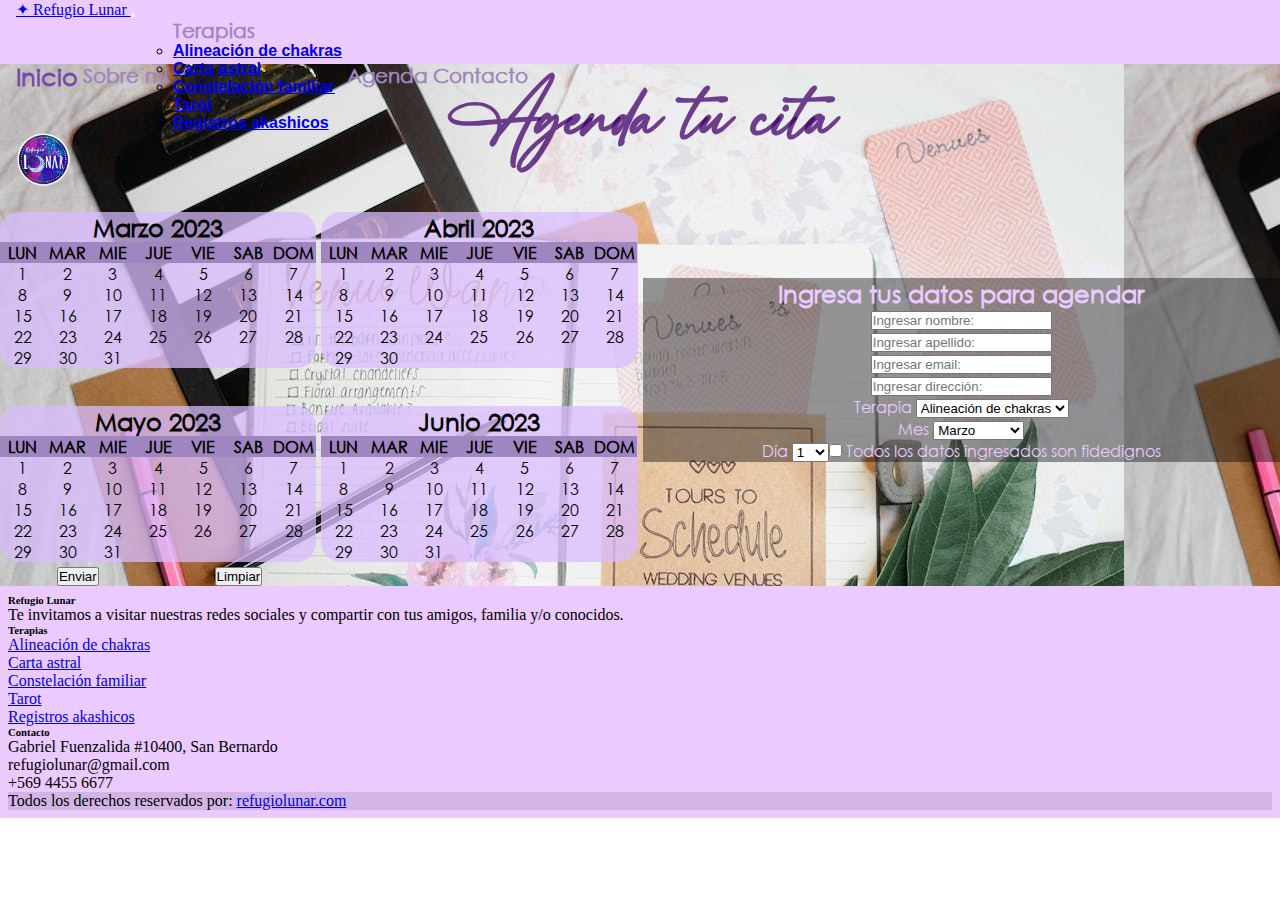
==== commit 8db59e6c: "Saas aplicado para las paginas restantes" ====
--- a/pages/agenda.html
+++ b/pages/agenda.html
@@ -364,8 +364,7 @@
           <div class="col-md-3 col-lg-4 col-xl-3 mx-auto mb-4">
             <!-- Content -->
             <h6 class="text-uppercase fw-bold mb-3 translate"><i class="fas fa-gem"></i>Refugio Lunar</h6>
-            <p>Lorem ipsum dolor sit amet consectetur, adipisicing elit. Maxime iusto ex blanditiis magni illum odit
-              aperiam quis recusandae est inventore, atque, odio laudantium minima tempore.</p>
+            <p>Te invitamos a visitar nuestras redes sociales y compartir con tus amigos, familia y/o conocidos.</p>
           </div>
           <!-- Grid column -->
           <div class="col-md-2 col-lg-2 col-xl-2 mx-auto mb-4">
@@ -390,9 +389,9 @@
       </div>
     </section>
     <!-- Copyright -->
-    <div class="text-center p-4" style="background-color: rgba(0, 0, 0, 0.1);">
+    <div class="text-center p-4 footer_der">
       Todos los derechos reservados por: <a class="text-reset fw-bold" href="index.html">refugiolunar.com</a>
-    </div>
+     </div>
   </footer>
   <script src="https://cdn.jsdelivr.net/npm/bootstrap@5.3.0-alpha1/dist/js/bootstrap.bundle.min.js"
     integrity="sha384-w76AqPfDkMBDXo30jS1Sgez6pr3x5MlQ1ZAGC+nuZB+EYdgRZgiwxhTBTkF7CXvN"
--- a/css/styles.css
+++ b/css/styles.css
@@ -74,6 +74,9 @@
   color: #5f2da1;
   font-weight: bold;
   filter: brightness(1);
+}
+footer .footer_der {
+  background-color: rgba(0, 0, 0, 0.1);
 }
 
 main {
@@ -314,6 +317,102 @@
   color: #eacaff;
   background-color: rgba(0, 0, 0, 0.3960784314);
 }
+
+.fcontacto {
+  background-image: url(../../images/contacto.jpeg);
+  height: auto;
+}
+.fcontacto .contact_form {
+  font-family: CenturyGothic;
+  width: 480px;
+  height: auto;
+  margin: 80px auto;
+  border-radius: 10px;
+  padding-top: 20px;
+  padding-bottom: 10px;
+  background-color: #fbfbfb;
+  padding-left: 20px;
+}
+.fcontacto .contact_form .formulario__title1 {
+  font-family: HighSpirited;
+  text-align: center;
+  color: #eacaff;
+  padding-right: 1.5rem;
+}
+.fcontacto .contact_form .formulario__title1 h1 {
+  font-weight: bold;
+  font-size: 70px;
+}
+.fcontacto .contact_form .formulario__title2 {
+  font-size: 20px;
+  color: #0e0e0e;
+}
+.fcontacto .contact_form .formulario__form input {
+  justify-content: start;
+  background-color: #fbfbfb;
+  width: 440px;
+  height: 40px;
+  border-radius: 5px;
+  border-style: solid;
+  border-width: 1px;
+  border-color: #eacaff;
+  margin-top: 10px;
+  padding-left: 10px;
+  margin-bottom: 20px;
+}
+.fcontacto .contact_form .formulario__form input:focus {
+  outline: 0;
+  border: 1px solid rgba(181, 20, 255, 0.7098039216);
+}
+.fcontacto .contact_form .formulario__form textarea {
+  background-color: #fbfbfb;
+  width: 440px;
+  height: 150px;
+  border-radius: 5px;
+  border-style: solid;
+  border-width: 1px;
+  border-color: #eacaff;
+  margin-top: 10px;
+  padding-left: 10px;
+  margin-bottom: 20px;
+  padding-top: 15px;
+}
+.fcontacto .contact_form .formulario__form textarea:focus {
+  outline: 0;
+  border: 1px solid rgba(181, 20, 255, 0.7098039216);
+}
+.fcontacto .contact_form .formulario__form label {
+  display: block;
+  float: center;
+}
+.fcontacto .contact_form .formulario__form button {
+  text-transform: uppercase;
+  background-color: #eacaff;
+  border-color: #eacaff;
+  border-style: solid;
+  border-radius: 10px;
+  width: 440px;
+  cursor: pointer;
+}
+.fcontacto .contact_form .formulario__form button p {
+  color: #ffffff;
+  text-align: center;
+  align-items: center;
+  font-weight: bold;
+  font-size: 20px;
+  padding-top: 10px;
+}
+.fcontacto .contact_form .formulario__form span {
+  color: rgba(181, 20, 255, 0.7098039216);
+}
+.fcontacto .contact_form .formulario__form .aviso {
+  font-size: 13px;
+  color: #0e0e0e;
+}
+.fcontacto .contact_form .formulario__form p {
+  font-size: 14px;
+  color: #0e0e0e;
+}
 @keyframes RotateIn {
   0% {
     transform: rotateY(0);
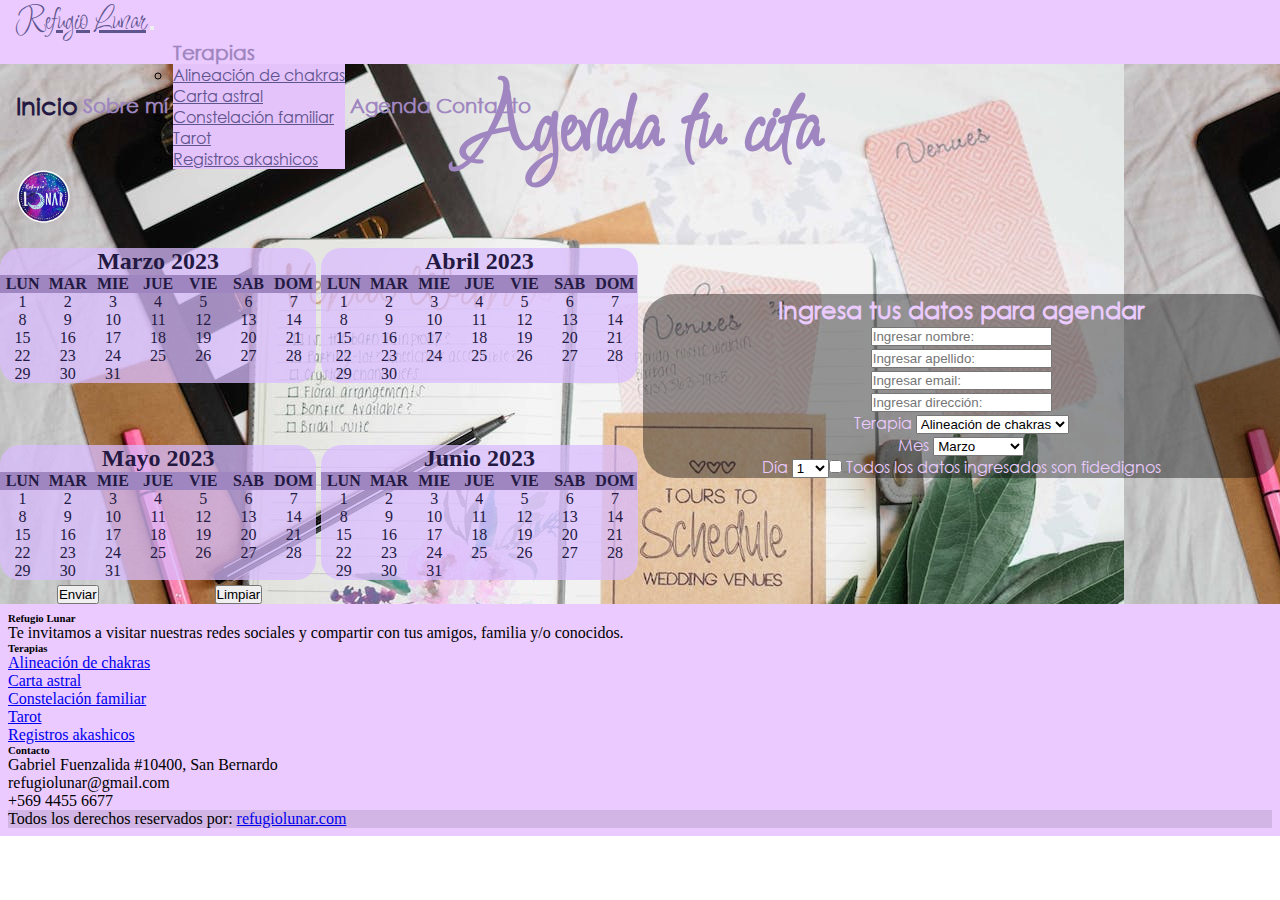
==== commit 74b5d77d: "Agregando mixins, variables, meta description, titulos, meta keywords" ====
--- a/pages/agenda.html
+++ b/pages/agenda.html
@@ -6,8 +6,9 @@
   <meta charset="UTF-8" />
   <meta http-equiv="X-UA-Compatible" content="IE=edge" />
   <meta name="viewport" content="width=device-width, initial-scale=1.0" />
-  <title>regufiolunar.cl | Un lugar para sanar</title>
-  <link href="https://fonts.googleapis.com/css?family=Dancing+Script|Raleway:500,600&display=swap" rel="stylesheet">
+  <meta name="description" content="Busca el día que más te acomode y agenda una terapia para que pueda mostrarte mis conocimientos">
+  <meta name="keywords" content="hora, agenda, disponbilidad, terapia, registros, akashicos, alineacion, chakras, carta, astral, constelacion, mes, fecha, hora">
+  <title> Agenda tu hora | Refugio Luanr - Un lugar para sanar</title>
   <link rel="shortcut icon" href="../images/logo.png" type="image/x-icon" />
   <link href="https://cdn.jsdelivr.net/npm/bootstrap@5.3.0-alpha1/dist/css/bootstrap.min.css" rel="stylesheet"
     integrity="sha384-GLhlTQ8iRABdZLl6O3oVMWSktQOp6b7In1Zl3/Jr59b6EGGoI1aFkw7cmDA6j6gD" crossorigin="anonymous">
@@ -18,7 +19,7 @@
   <!-- Barra de navegación -->
   <nav class="navbar navbar-expand-lg sticky-top navegacion">
     <div class="container-fluid">
-      <a class="navbar-brand" href="../index.html"> ✦ Refugio Lunar </a>
+      <a class="navbar-brand refugiolunar" href="../index.html">Refugio Lunar</a>
       <button class="navbar-toggler" type="button" data-bs-toggle="collapse" data-bs-target="#navbarScroll"
         aria-controls="navbarScroll" aria-expanded="false" aria-label="Toggle navigation">
         <span class="navbar-toggler-icon"></span>
--- a/css/styles.css
+++ b/css/styles.css
@@ -1,54 +1,77 @@
+@import url("https://fonts.googleapis.com/css2?family=Inspiration&display=swap");
+@import url("https://fonts.googleapis.com/css2?family=Inspiration&display=swap");
+@font-face {
+  font-family: HighSpirited;
+  src: url(/fonts/HighSpirited.ttf);
+}
+@font-face {
+  font-family: CenturyGothic;
+  src: url(/fonts/CenturyGothic.ttf);
+}
 * {
   margin: 0;
   padding: 0;
   box-sizing: none;
 }
-
-@font-face {
-  font-family: "HighSpirited";
-  src: url(../fonts/High\ Spirited.ttf);
-}
-@font-face {
-  font-family: "CenturyGothic";
-  src: url(../fonts/Century\ Gothic\ Normal.TTF);
-}
+*::-moz-selection {
+  background-color: #231942;
+  color: #9f86c0;
+}
+*::selection {
+  background-color: #231942;
+  color: #9f86c0;
+}
+
 .navegacion {
   background-color: #eacaff;
   height: 4rem;
   padding-left: 1rem;
 }
 .navegacion .refugiolunar {
-  color: #5f2da1;
+  font-family: "Inspiration";
+  color: #5e548e;
+  font-size: 2rem;
 }
 .navegacion .refugiolunar:hover {
-  filter: brightness(0.5);
+  filter: brightness(0.1);
 }
 .navegacion .menu {
+  background-color: #eacaff;
   text-decoration: none;
-  font-family: sans-serif;
-  font-weight: bolder;
   list-style-type: none;
   gap: 5px;
   display: flex;
   align-items: center;
 }
+.navegacion .menu ul {
+  background-color: #e4c2fa;
+  font-family: "CenturyGothic";
+}
+.navegacion .menu ul li a {
+  color: #5e548e;
+}
+.navegacion .menu ul li a:hover {
+  background-color: #231942;
+  color: #eacaff;
+  transition: 500ms;
+  transform: translateY(-1px);
+}
 .navegacion .menu .translate {
   transition: 500ms;
 }
 .navegacion .menu .translate:hover {
   transform: translateY(-3px);
-  color: #5f2da1;
-  font-weight: bold;
-  filter: brightness(1);
 }
 .navegacion .menu .translate .inicio {
-  font-family: CenturyGothic;
+  font-family: "CenturyGothic";
+  font-weight: bold;
   text-decoration: none;
   font-size: 24px;
-  color: #754da8;
+  color: #231942;
 }
 .navegacion .menu .translate .links {
-  font-family: CenturyGothic;
+  font-family: "CenturyGothic";
+  font-weight: bold;
   text-decoration: none;
   font-size: 20px;
   color: #9f86c0;
@@ -71,7 +94,7 @@
 }
 footer .translate:hover {
   transform: translateY(-5px);
-  color: #5f2da1;
+  color: #5e548e;
   font-weight: bold;
   filter: brightness(1);
 }
@@ -92,7 +115,7 @@
   font-size: 80px;
   font-weight: 500;
   text-shadow: 2px 2px 1px rgba(0, 0, 0, 0.7);
-  font-family: "Dancing Script", cursive;
+  font-family: "Inspiration";
   margin-top: 0;
 }
 main .carrusel .subtitulo:hover {
@@ -101,9 +124,9 @@
   color: #c090ff;
 }
 main .carrusel .descripcion {
-  font-family: "Dancing Script", cursive;
+  font-family: "CenturyGothic";
   color: rgba(255, 255, 255, 0.4588235294);
-  font-size: 30px;
+  font-size: 20px;
 }
 main .seccion2 {
   padding: 40px;
@@ -115,22 +138,23 @@
   gap: 90px;
 }
 main .seccion2 .card {
-  background-color: #eacaff;
+  background-color: #9f86c0;
 }
 main .seccion2 .card__title {
-  font-family: HighSpirited;
-  font-size: 64px;
+  font-family: "Inspiration";
+  color: #eacaff;
+  font-size: 3.5rem;
   text-decoration: underline;
-  color: whitesmoke;
   display: flex;
   flex-direction: row;
   justify-content: center;
   align-items: center;
 }
 main .seccion2 .card__text {
-  font-family: CenturyGothic;
+  font-family: "CenturyGothic";
   line-height: 0.9;
   text-align: center;
+  color: white;
 }
 
 .grid4 {
@@ -144,7 +168,7 @@
   grid-area: imagen;
 }
 .grid4 .grid4__titulo {
-  font-family: HighSpirited;
+  font-family: "Inspiration";
   grid: titulo1;
 }
 .grid4 .grid4__titulo h1 {
@@ -222,17 +246,21 @@
   grid-area: titagen;
 }
 .grid3 .tituloagenda__h1 {
-  font-family: HighSpirited;
+  font-family: "Inspiration";
   font-size: 6rem;
-  color: rgba(64, 0, 107, 0.74);
+  color: #9f86c0;
 }
 .grid3 .mes1 {
   grid-area: mes1;
 }
 .grid3 .mes1 .month {
   background-color: rgba(217, 188, 255, 0.74);
-  font-family: CenturyGothic;
+  font-family: "Raleway";
+  color: #231942;
   border-radius: 20px;
+}
+.grid3 .mes1 .month h2 {
+  color: #231942;
 }
 .grid3 .mes1 .mesx {
   list-style-type: none;
@@ -252,8 +280,12 @@
 }
 .grid3 .mes2 .month {
   background-color: rgba(217, 188, 255, 0.74);
-  font-family: CenturyGothic;
+  font-family: "Raleway";
+  color: #231942;
   border-radius: 20px;
+}
+.grid3 .mes2 .month h2 {
+  color: #231942;
 }
 .grid3 .mes2 .mesx {
   list-style-type: none;
@@ -273,8 +305,12 @@
 }
 .grid3 .mes3 .month {
   background-color: rgba(217, 188, 255, 0.74);
-  font-family: CenturyGothic;
+  font-family: "Raleway";
+  color: #231942;
   border-radius: 20px;
+}
+.grid3 .mes3 .month h2 {
+  color: #231942;
 }
 .grid3 .mes3 .mesx {
   list-style-type: none;
@@ -294,8 +330,12 @@
 }
 .grid3 .mes4 .month {
   background-color: rgba(217, 188, 255, 0.74);
-  font-family: CenturyGothic;
+  font-family: "Raleway";
+  color: #231942;
   border-radius: 20px;
+}
+.grid3 .mes4 .month h2 {
+  color: #231942;
 }
 .grid3 .mes4 .mesx {
   list-style-type: none;
@@ -311,11 +351,11 @@
   grid-column-start: 4;
 }
 .grid3 .form {
-  background-color: rgba(159, 134, 192, 0.4235294118);
+  background-color: rgba(0, 0, 0, 0.3960784314);
+  color: #eacaff;
+  border-radius: 2rem;
+  font-family: "CenturyGothic";
   grid-area: form;
-  font-family: CenturyGothic;
-  color: #eacaff;
-  background-color: rgba(0, 0, 0, 0.3960784314);
 }
 
 .fcontacto {
@@ -323,7 +363,7 @@
   height: auto;
 }
 .fcontacto .contact_form {
-  font-family: CenturyGothic;
+  font-family: "CenturyGothic";
   width: 480px;
   height: auto;
   margin: 80px auto;
@@ -334,9 +374,9 @@
   padding-left: 20px;
 }
 .fcontacto .contact_form .formulario__title1 {
-  font-family: HighSpirited;
+  font-family: "Inspiration";
   text-align: center;
-  color: #eacaff;
+  color: #9f86c0;
   padding-right: 1.5rem;
 }
 .fcontacto .contact_form .formulario__title1 h1 {
@@ -345,7 +385,7 @@
 }
 .fcontacto .contact_form .formulario__title2 {
   font-size: 20px;
-  color: #0e0e0e;
+  color: #5e548e;
 }
 .fcontacto .contact_form .formulario__form input {
   justify-content: start;
@@ -362,7 +402,7 @@
 }
 .fcontacto .contact_form .formulario__form input:focus {
   outline: 0;
-  border: 1px solid rgba(181, 20, 255, 0.7098039216);
+  border: 1px solid #9f86c0;
 }
 .fcontacto .contact_form .formulario__form textarea {
   background-color: #fbfbfb;
@@ -379,7 +419,7 @@
 }
 .fcontacto .contact_form .formulario__form textarea:focus {
   outline: 0;
-  border: 1px solid rgba(181, 20, 255, 0.7098039216);
+  border: 1px solid #9f86c0;
 }
 .fcontacto .contact_form .formulario__form label {
   display: block;
@@ -388,7 +428,7 @@
 .fcontacto .contact_form .formulario__form button {
   text-transform: uppercase;
   background-color: #eacaff;
-  border-color: #eacaff;
+  border-color: #9f86c0;
   border-style: solid;
   border-radius: 10px;
   width: 440px;
@@ -403,15 +443,15 @@
   padding-top: 10px;
 }
 .fcontacto .contact_form .formulario__form span {
-  color: rgba(181, 20, 255, 0.7098039216);
+  color: #9f86c0;
 }
 .fcontacto .contact_form .formulario__form .aviso {
   font-size: 13px;
-  color: #0e0e0e;
+  color: #5e548e;
 }
 .fcontacto .contact_form .formulario__form p {
   font-size: 14px;
-  color: #0e0e0e;
+  color: #5e548e;
 }
 @keyframes RotateIn {
   0% {
